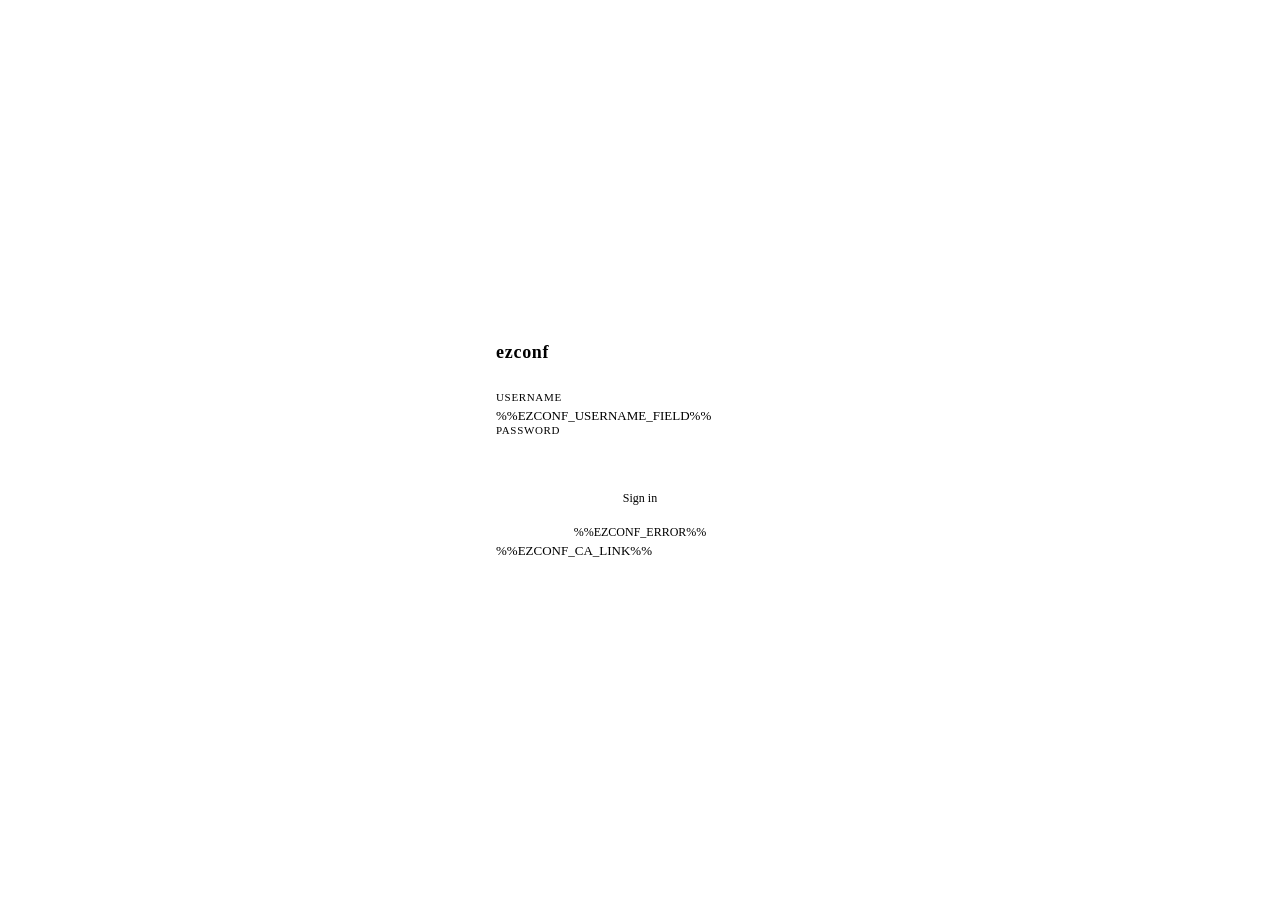
==== webroot/login.html @ d1d31f0c "Tighten the username picker dropdown's gap to 1px Claude-Session: https://claude.ai/code/session_01U" ====
<!DOCTYPE html>
<html lang="en">
<head>
<meta charset="utf-8">
<meta name="viewport" content="width=device-width,initial-scale=1">
<title>ezconf — login</title>
<link rel="stylesheet" href="theme-%%EZCONF_THEME%%.css">
<link rel="stylesheet" href="style.css">
<style>
  body { align-items: center; justify-content: center; overflow: auto; }
  .login-card {
    background: var(--bg2); border: 1px solid var(--border2); border-radius: 10px;
    padding: 40px 36px; width: 100%; max-width: 360px;
  }
  .login-card h1 { font-size: 18px; font-weight: 700; margin-bottom: 28px; color: var(--accent); letter-spacing: .04em; }
  .login-card label { display: block; font-size: 11px; color: var(--text2); text-transform: uppercase; letter-spacing: .06em; margin-bottom: 5px; }
  .login-card input { display: block; margin-bottom: 16px; padding: 7px 10px; }
  /* The username picker (allowed_users) -- deliberately not a native <datalist>, and deliberately
     not opened by focusing or typing in the field either. Both were tried and both collided with
     the browser's own saved-password autofill, which reacts to those same triggers on this same
     field (see _read_login_page()'s own comment in server.py for the full history). This version
     only ever opens on an explicit click of its own arrow button -- an action the browser's
     autofill has no reason to react to at all, so there's nothing left for it to collide with. */
  .login-suggest-wrap { position: relative; }
  .login-suggest-wrap input { padding-right: 30px; }
  .login-suggest-arrow {
    position: absolute; top: 0; right: 2px; height: 100%; width: 26px;
    display: flex; align-items: center; justify-content: center;
    background: transparent; border: none; color: var(--text2); font-size: 10px; cursor: pointer;
  }
  .login-suggest-arrow:hover { color: var(--accent); }
  .login-suggest {
    position: absolute; top: calc(100% + 1px); left: 0; right: 0; z-index: 10;
    background: var(--bg2); border: 1px solid var(--border2); border-radius: 6px;
    max-height: 160px; overflow-y: auto; box-shadow: 0 8px 24px var(--shadow);
  }
  .login-suggest-item { padding: 7px 10px; font-size: 12px; color: var(--text); cursor: pointer; }
  .login-suggest-item:hover { background: var(--bg4); }
  .login-card .btn { width: 100%; justify-content: center; margin-top: 4px; }
  .login-error { color: var(--red); font-size: 12px; margin-top: 14px; min-height: 18px; text-align: center; }
  .login-ca-link { text-align: center; margin-top: 14px; font-size: 11px; }
  .login-ca-link a { color: var(--text2); text-decoration: none; }
  .login-ca-link a:hover { color: var(--accent); }
</style>
</head>
<body>
<div class="login-card">
  <h1>ezconf</h1>
  <form method="post" action="/login">
    <label for="u">Username</label>
    %%EZCONF_USERNAME_FIELD%%
    <label for="p">Password</label>
    <input id="p" name="password" type="password" autocomplete="current-password" autofocus>
    <button type="submit" class="btn primary">Sign in</button>
  </form>
  <div class="login-error">%%EZCONF_ERROR%%</div>
  %%EZCONF_CA_LINK%%
</div>
</body>
</html>
---- webroot/style.css ----
/* Reset: strip the browser's default box-model sizing and spacing from every element. */
* { box-sizing: border-box; margin: 0; padding: 0; }

body {
  background: var(--bg);
  color: var(--text);
  font-family: var(--font);
  font-size: 13px;
  height: 100vh;
  display: flex;
  flex-direction: column;
  overflow: hidden;
}

/* ── Header ── */
.header {
  background: var(--bg2);
  border-bottom: 1px solid var(--border);
  padding: 10px 18px;
  display: flex;
  align-items: center;
  gap: 14px;
  flex-shrink: 0;
}
.header-actions { display: flex; gap: 8px; margin-left: auto; }

.btn {
  background: var(--bg3);
  border: 1px solid var(--border2);
  color: var(--text);
  padding: 5px 12px;
  border-radius: var(--radius);
  cursor: pointer;
  font-family: var(--font);
  font-size: 12px;
  transition: background .15s, border-color .15s;
  display: flex;
  align-items: center;
  gap: 5px;
}
.btn:hover { background: var(--bg4); border-color: var(--border2); }
.btn:disabled { opacity: .45; cursor: default; pointer-events: none; }
.btn.primary { background: var(--btn-primary-bg); border-color: var(--btn-primary-border); color: var(--btn-primary-text); }
.btn.primary:hover { background: var(--btn-primary-hover); }
.btn.active { background: var(--bg4); border-color: var(--border2); color: var(--text); }

/* Both header groups (.btn-group's undo/redo/etc on the left, .header-actions' Import/Export/
   etc on the right) share this .btn class with no explicit height, so their rendered height
   depended on each button's own content — a lone glyph (↩ ↪ ↺ ✕) versus glyph+text ("⬇ Import")
   can have a different intrinsic line-height even at the same font-size, making the two groups
   look mismatched. An explicit height removes that dependency so every header button matches. */
.header .btn { height: 28px; }

.btn-group { display: flex; gap: 0; }
.btn-group .btn { border-radius: 0; }
.btn-group .btn:first-child { border-radius: var(--radius) 0 0 var(--radius); }
.btn-group .btn:last-child { border-radius: 0 var(--radius) var(--radius) 0; }
.btn-group .btn + .btn { border-left: none; }

/* ── Tab bar (multi-file mode) ── */
/* .tab-bar-row carries the bar's own background/border — split out from #tab-bar so the
   Flat-mode/Tree buttons (.tab-bar-actions) can sit in the same visual bar, at its right edge,
   instead of getting a whole separate (near-empty, once the add-input is hidden) bar of their
   own below it — see .topbar below. */
.tab-bar-row {
  background: var(--bg2);
  border-bottom: 1px solid var(--border);
  display: flex;
  align-items: flex-start;
  flex-shrink: 0;
}
.tab-bar {
  flex: 1;
  min-width: 0;
  padding: 8px 18px;
  display: flex;
  flex-direction: column;
  gap: 6px;
}
.tab-bar-actions { display: flex; align-items: center; gap: 8px; padding: 8px 18px 8px 0; flex-shrink: 0; }
.tab-row { display: flex; align-items: center; gap: 6px; overflow-x: auto; }
.tab-folder-group { display: flex; flex-direction: column; gap: 3px; border-radius: var(--radius-sm); }
.tab-folder-label {
  color: var(--text3); font-size: 11px; text-transform: uppercase; letter-spacing: .04em;
  white-space: nowrap;
}
.tab { white-space: nowrap; }
/* Dropping a dragged file tab here moves it into this folder (or to the root) */
.tab-move-target { outline: 2px dashed var(--accent2); background: var(--selected-bg); }
.tab-rename-input, .tab-folder-label-input {
  background: var(--bg); border: 1px solid var(--accent2); color: var(--text);
  border-radius: var(--radius-sm); font-family: var(--font); outline: none;
}
.tab-rename-input { font-size: 12px; padding: 1px 4px; }
.tab-folder-label-input {
  font-size: 11px; text-transform: uppercase; letter-spacing: .04em; padding: 1px 4px;
}
.key-rename-input {
  background: var(--bg); border: 1px solid var(--accent2); color: var(--text);
  border-radius: var(--radius-sm); font: inherit; outline: none; padding: 0 3px;
}

/* ── Layout ── */
.layout { display: flex; flex: 1; overflow: hidden; }

/* ── Sidebar ── */
/* Floats over .editor-area (position: absolute, anchored to .main below) instead of occupying
   its own column at the screen's right edge — .main stays the visible width either way, this
   panel just overlaps its right side rather than shrinking it. */
.sidebar {
  position: absolute;
  top: 0;
  right: 0;
  bottom: 0;
  width: max-content;
  min-width: 140px;
  max-width: 70%;
  background: var(--bg2);
  border-left: 1px solid var(--border);
  box-shadow: -8px 0 24px var(--shadow);
  display: flex;
  flex-direction: column;
  overflow: hidden;
  z-index: 20;
}
.sidebar-header {
  padding: 8px 12px;
  border-bottom: 1px solid var(--border);
  font-size: 10px;
  text-transform: uppercase;
  letter-spacing: 1px;
  color: var(--text3);
}
.tree { overflow-y: auto; flex: 1; padding: 4px 0; }
.tree-row {
  display: flex;
  align-items: center;
  gap: 3px;
  padding: 3px 6px 3px calc(6px + var(--depth, 0) * 8px);
  cursor: pointer;
  border-radius: var(--radius-sm);
  user-select: none;
  transition: background .1s;
}
.tree-row:hover { background: var(--bg3); }
.tree-row.selected { background: var(--selected-bg); }
.tree-toggle {
  width: 16px;
  text-align: center;
  color: var(--text3);
  font-size: 9px;
  flex-shrink: 0;
  transition: transform .15s;
}
.tree-toggle.open { transform: rotate(90deg); }
.tree-label { white-space: nowrap; color: var(--accent); font-size: 12px; padding-right: 12px; }
.tree-leaf .tree-label { color: var(--fg3); font-size: 11px; font-weight: 400; }
.tree-leaf { opacity: 0.8; }
.tree-leaf:hover { opacity: 1; }
.tree-children { margin-left: 8px; }

/* ── Markdown panels ── */
/* Wrapper floats over .editor-area same as .sidebar above (position: absolute, .main as
   positioning context). Width matching one panel — children are position: absolute now
   (cascaded, see .markdown-panel below), so they no longer contribute to the wrapper's own
   intrinsic size the way flex children did. Unlike .sidebar, this wrapper has no "hidden" class
   to remove when empty (it's just left with zero children), so pointer-events: none is what
   stops its 50vw-wide box from blocking right-click/drag on editor rows underneath it when no
   markdown panel is open; .markdown-panel re-enables it so an actually-open panel still works. */
.markdown-panels {
  position: absolute;
  top: 0;
  right: 0;
  bottom: 0;
  width: 50vw;
  z-index: 15;
  pointer-events: none;
}
/* Every panel shares this same base position (right: 0) — openMarkdownFile()/
   _layoutMarkdownPanels() then offset each one leftward via transform, proportional to its
   distance from the front, so older panels peek out from behind newer ones instead of being
   fully hidden underneath. Clicking a panel (_bringMarkdownPanelToFront()) raises it to the
   front of that stack, same as clicking a background window. */
.markdown-panel {
  pointer-events: auto;
  position: absolute;
  top: 0;
  bottom: 0;
  right: 0;
  width: 50vw;
  background: var(--bg);
  border-left: 1px solid var(--border);
  box-shadow: -8px 0 24px var(--shadow);
  display: flex;
  flex-direction: column;
  overflow: hidden;
  /* --from-front (set by _layoutMarkdownPanels()) is just this panel's distance from the top of
     the stack -- the actual px-per-step offset is decided here, not in JS. */
  transform: translateX(calc(var(--from-front, 0) * -40px));
  transition: transform .15s;
}
.markdown-panel-header { display: flex; align-items: center; justify-content: space-between; gap: 8px; }
.markdown-content {
  overflow-y: auto;
  flex: 1;
  padding: 12px 16px;
  word-wrap: break-word;
  font-family: var(--font);
  font-size: 12px;
  line-height: 1.6;
  color: var(--text);
}
.markdown-content h1, .markdown-content h2, .markdown-content h3,
.markdown-content h4, .markdown-content h5, .markdown-content h6 {
  font-weight: 600;
  line-height: 1.3;
  color: var(--text);
  margin: 1.4em 0 .5em;
}
.markdown-content h1:first-child, .markdown-content h2:first-child,
.markdown-content h3:first-child { margin-top: 0; }
.markdown-content h1 { font-size: 1.4em; }
.markdown-content h2 { font-size: 1.2em; }
.markdown-content h3 { font-size: 1.05em; }
.markdown-content h4, .markdown-content h5, .markdown-content h6 { font-size: 1em; color: var(--text2); }
.markdown-content p { margin: 0 0 1em; }
.markdown-content a { color: var(--accent); text-decoration: underline; text-decoration-color: var(--border2); }
.markdown-content a:hover { color: var(--accent2); text-decoration-color: var(--accent2); }
.markdown-content strong { font-weight: 700; }
.markdown-content em { font-style: italic; }
.markdown-content del { color: var(--text3); }
.markdown-content ul, .markdown-content ol { padding-left: 1.4em; margin: 0 0 1em; }
.markdown-content li { margin-bottom: .3em; }
.markdown-content blockquote {
  border-left: 2px solid var(--accent);
  padding: .4em 1em;
  margin: 1em 0;
  background: var(--field-bg);
  color: var(--text2);
}
.markdown-content blockquote p:last-child { margin-bottom: 0; }
.markdown-content code {
  font-family: var(--font);
  font-size: .92em;
  background: var(--field-bg);
  border: 1px solid var(--expr-border);
  border-radius: var(--radius-sm);
  padding: .1em .35em;
  color: var(--purple);
}
.markdown-content pre {
  background: var(--field-bg);
  border: 1px solid var(--expr-border);
  border-radius: var(--radius);
  padding: 10px 12px;
  overflow-x: auto;
  margin: 1em 0;
}
.markdown-content pre code { background: none; border: none; padding: 0; color: var(--text); }
.markdown-content hr { border: none; border-top: 1px solid var(--border); margin: 1.5em 0; }
.markdown-content img { max-width: 100%; border-radius: var(--radius-sm); }

/* ── Main ── */
.main { flex: 1; display: flex; flex-direction: column; overflow: hidden; position: relative; }

/* Floats over .editor-area (position: absolute, .main is its positioning context) in the top
   right corner -- same convention as .sidebar/.markdown-panels below, just anchored to the
   opposite corner. Shown by onRestartDetected() once a real restart is seen; reload only ever
   happens from this element's own onclick, never automatically (see its own comment). */
.reload-notification {
  position: absolute;
  top: 12px;
  right: 12px;
  /* Deliberately higher than every other z-index in the app (context menus, modals, tooltips,
     the drag ghost, ...) -- a restart/update is more important than whatever's on screen, so this
     should never end up hidden behind something else that happens to be open at the time. */
  z-index: 99999;
  background: var(--bg2);
  border: 1px solid var(--accent2);
  border-radius: var(--radius);
  box-shadow: 0 4px 16px var(--shadow);
  padding: 10px 16px;
  font-size: 12px;
  color: var(--text);
  cursor: pointer;
  transition: background .15s;
}
.reload-notification:hover { background: var(--bg3); }

/* Only ever houses the always-hidden add-input/button below — a home for showAddOptionMenu() to
   detach them from and restore them to (right-click "Add option..."/"Add sub option..." is the
   only way to open them now, via the floating panel). display:contents so it generates no box
   of its own — it used to render as a full visual bar with nothing in it but the Flat-mode/Tree
   buttons over on the right (everything else inside it hidden by the rule below), which is why
   those two buttons now live in .tab-bar-actions instead, alongside the tab bar. */
.topbar { display: contents; }
.topbar .autocomplete-wrap, .topbar #add-commit-btn { display: none; }

/* ── Autocomplete ── */
.autocomplete-wrap { position: relative; }
.autocomplete-wrap input {
  background: transparent;
  border: 1px solid transparent;
  color: var(--text);
  padding: 5px 9px;
  border-radius: var(--input-radius);
  font-family: var(--font);
  font-size: 12px;
  outline: none;
}
.autocomplete-wrap input:focus { border-color: var(--accent2); }
.autocomplete-list {
  position: absolute;
  top: calc(100% + 3px);
  left: 0;
  min-width: 100%;
  width: max-content;
  max-width: 520px;
  background: var(--bg2);
  border: 1px solid var(--border2);
  border-radius: var(--radius);
  z-index: 200;
  max-height: 240px;
  overflow-y: auto;
  box-shadow: 0 8px 24px var(--shadow);
}
.autocomplete-item {
  padding: 6px 10px;
  cursor: pointer;
  border-bottom: 1px solid var(--border);
  display: flex;
  flex-direction: column;
  gap: 1px;
}
.autocomplete-item:last-child { border-bottom: none; }
.autocomplete-item:hover, .autocomplete-item.active { background: var(--bg4); }
.autocomplete-item .ac-name { color: var(--accent); font-size: 12px; }
.autocomplete-item .ac-desc { color: var(--text2); font-size: 11px; white-space: nowrap; overflow: hidden; text-overflow: ellipsis; max-width: 480px; }
.autocomplete-item .ac-type { color: var(--purple); font-size: 10px; }
.autocomplete-item .ac-required { background: var(--required-bg); color: var(--required-text); font-size: 10px; font-weight: 600; text-transform: uppercase; letter-spacing: 0.05em; padding: 1px 5px; border-radius: 3px; flex-shrink: 0; align-self: flex-start; }

/* ── Editor area ── */
.editor-area { flex: 1; overflow-y: auto; padding: 10px 12px; scroll-padding-top: 8px; scroll-padding-bottom: 8px; }
.editor-area > .field-row { background: var(--bg2); margin-bottom: 10px; }

/* ── Sections ── */
.section {
  border-radius: var(--radius);
  margin-bottom: 10px;
  background: var(--bg2);
}

.section .section {
  background: transparent;
  border-left: 2px solid var(--border2);
  border-radius: 0 var(--radius-sm) var(--radius-sm) 0;
  margin-bottom: 8px;
  margin-left: 0;
}

.section-header {
  display: flex;
  align-items: center;
  gap: 10px;
  padding: 6px 10px 4px 6px;
  background: transparent;
  border-bottom: 1px solid var(--section-header-border);
  position: relative;
}
.section-key { color: var(--accent); font-size: 12px; font-weight: 600; flex: 1; display: flex; flex-direction: row; align-items: center; gap: 4px; }
.section-key-inner { display: flex; flex-direction: column; align-items: flex-start; }
.section-key-text { position: relative; }
.section-key-sub { display: flex; align-items: center; gap: 4px; }
.section-type { display: none; }


.section-body {
  padding: 6px 0 6px 8px;
  display: flex;
  flex-direction: column;
  gap: 4px;
  background: transparent;
}

/* ── Tooltip ── */
.tooltip {
  display: none;
  position: absolute;
  left: 0; top: calc(100% + 4px);
  background: var(--bg2);
  border: 1px solid var(--border2);
  border-radius: var(--radius);
  padding: 7px 10px;
  font-size: 11px;
  color: var(--text2);
  line-height: 1.6;
  width: max-content;
  min-width: 260px;
  max-width: 520px;
  /* Must be above sections, autocomplete lists, etc. */
  z-index: 1000;
  pointer-events: auto;
  white-space: pre-wrap;
  word-break: break-word;
  box-shadow: 0 4px 16px var(--shadow);
  max-height: 260px;
  overflow-y: auto;
}
/* Add-option autocomplete's info popup: position:fixed (set inline, computed from
   #add-ac-list's bounding rect — see _showAcTooltip) rather than the anchor-relative absolute
   positioning above, and above .floating-add-container (z-index 2000) since that's usually
   where #add-ac-list lives while this is shown. */
.ac-tooltip { z-index: 2100; }
/* Button tooltips (_showHoverTooltip) are one plain-text line, not the rich description/default/
   example HTML .tooltip's default sizing was built for — the 260px min-width above would pad
   most of them with a lot of empty space. Wrapping (white-space/word-break/max-width) stays
   inherited from .tooltip, for the rare long command that needs it. */
.hover-tooltip { min-width: 0; padding: 5px 8px; z-index: 1100; }
/* Tooltip visibility: .tt-anchor wraps just the rendered title text so the hover target is the
   text itself, not the whole reserved-width key column (which is wider than short titles). It's
   JS-driven (_wireTooltipAnchor toggles .tt-visible) rather than plain :hover because .tt-anchor
   sits inside .key-label's overflow:hidden (needed for ellipsis truncation of long names), which
   would otherwise clip a :hover-shown absolutely-positioned child too. */
.tooltip.tt-visible { display: block; }
.tt-anchor { position: relative; }
.field-key-text { position: relative; cursor: default; display: block; width: 100%; }
.key-label { display: block; overflow: hidden; text-overflow: ellipsis; white-space: nowrap; max-width: 100%; }

/* Tooltip content structure */
.tt-required { display: inline-block; background: var(--required-bg); color: var(--required-text); font-size: 10px; font-weight: 600; text-transform: uppercase; letter-spacing: 0.05em; padding: 1px 5px; border-radius: 3px; margin-bottom: 5px; }
.tt-desc { color: var(--text2); margin-bottom: 4px; }
.tt-desc p { margin: 0 0 4px; }
.tt-desc p:last-child { margin-bottom: 0; }
.tt-desc ul.tt-list { margin: 2px 0 4px 14px; padding: 0; }
.tt-desc ul.tt-list li { margin-bottom: 1px; }
.tt-inline { background: var(--bg4); border-radius: 3px; padding: 0 3px; font-family: var(--font); font-size: 10px; color: var(--accent); }
.tt-block { background: var(--bg4); border-radius: var(--radius-sm); padding: 5px 8px; margin: 4px 0; font-size: 10px; white-space: pre; overflow-x: auto; color: var(--green); }
.tt-meta {
  display: flex; flex-direction: column; gap: 4px;
  margin-top: 4px; padding-top: 4px;
  border-top: 1px solid var(--border2);
}
/* One label+value pair (default/example/type) — its own row, so a long or multi-line value
   (e.g. a multi-line Nix example string) never runs into the next label on the same line. */
.tt-meta-row { display: flex; flex-wrap: wrap; align-items: baseline; gap: 2px 8px; }
.tt-label {
  color: var(--text3); font-size: 10px;
  text-transform: uppercase; letter-spacing: 0.5px;
  margin-right: 3px;
}
.tt-val { color: var(--green); font-size: 11px; }
.tt-type { border-top: none; padding-top: 0; margin-top: 2px; }

/* ── Field rows ── */
.field-row {
  display: flex;
  align-items: stretch;
  gap: 10px;
  padding: 8px 10px 8px 8px;
  border-radius: var(--radius);
  background: var(--field-bg);
  position: relative;
}
/* field-key is the positioning context for its tooltip */
.field-key {
  color: var(--text2); min-width: 140px;
  font-size: 12px; word-break: break-all; flex-shrink: 0;
  position: relative; display: flex; flex-direction: row; align-items: flex-start; gap: 4px; padding-top: 2px;
}
.field-key-inner { display: flex; flex-direction: column; align-items: flex-start; flex: 1; min-width: 0; }
.field-value { flex: 1; min-width: 0; display: flex; flex-direction: column; justify-content: center; gap: 4px; align-self: stretch; }

/* ── Flat mode ── */
.editor-area.flat-mode { }
.flat-group { margin-bottom: 10px; background: var(--bg2); border-radius: var(--radius); padding: 4px 8px 6px; }
.flat-sublevel { margin: 0; }
.flat-group-header .drag-handle,
.flat-sublevel-header .drag-handle { opacity: 0; }
.flat-group-header:hover .drag-handle,
.flat-sublevel-header:hover .drag-handle { opacity: 1; }
/* Top-level group header — same style as before */
.flat-group-header { display: flex; align-items: center; padding: 4px 0 0 4px; position: relative; }
.flat-group-header > .drag-handle { order: 100; }
.flat-group-label { color: var(--accent); font-size: 13px; font-weight: 600; flex: 1; cursor: pointer; }
/* Sub-level headers — same style as old flat-subgroup-label, with indentation per depth */
.flat-sublevel { margin: 0; }
.flat-sublevel + .flat-sublevel { margin-top: 4px; }
.flat-sublevel-header { display: flex; align-items: center; padding: 1px 0; padding-left: calc(var(--depth, 0) * 10px + 4px); position: relative; }
.flat-sublevel-header > .drag-handle { order: 100; }
.flat-sublevel-label { flex: 1; font-size: 11px; font-weight: 600; color: var(--text2); opacity: 0.7; cursor: pointer; }
/* Deeper levels get progressively dimmer */
.flat-sublevel-header:not([data-depth="0"]) .flat-sublevel-label { font-size: 10px; opacity: calc(0.7 - var(--depth) * 0.1); }
/* Buttons on the right — shown on hover */
.flat-sublevel-actions { display: flex; gap: 2px; opacity: 0; transition: opacity .15s; margin-left: auto; }
.flat-sublevel-header:hover .flat-sublevel-actions,
.flat-group-header:hover .flat-sublevel-actions { opacity: 1; }
.flat-mode .field-row { border-radius: 0; }
.flat-mode .field-key {
  flex: 0 1 var(--flat-key-width, 50%);
  min-width: 80px;
}
.flat-mode .field-key-text { align-self: flex-start; overflow: visible; }
.flat-mode .field-value { flex: 1; min-width: 0; }
.flat-col-handle {
  flex-shrink: 0;
  width: 5px;
  cursor: col-resize;
  background: transparent;
  border-radius: 2px;
  transition: background .15s;
  margin: 0 1px;
  align-self: stretch;
}
.field-row:hover .flat-col-handle { background: var(--bg4); }

.icon-btn {
  background: none; border: none; cursor: pointer; color: var(--text3);
  padding: 3px; border-radius: var(--radius-sm); font-size: 12px; line-height: 1;
  transition: color .15s;
}
.icon-btn.del:hover { color: var(--red); }
/* { } convert-to-expr button (flat-mode headers only; the tree view moved this into the
   right-click context menu, see showContextMenu()) */
.icon-btn.expr-wrap-btn { color: var(--purple); opacity: 0.6; }
.icon-btn.expr-wrap-btn:hover { color: var(--purple); opacity: 1; }

.is-disabled { opacity: 0.45; }
.is-disabled input, .is-disabled textarea, .is-disabled .toggle,
.is-disabled .custom-select-wrap, .is-disabled .pkg-items,
.is-disabled .autocomplete-wrap { pointer-events: none; }
.is-disabled .icon-btn { opacity: 0 !important; pointer-events: none; }
.is-disabled.section > .section-header { cursor: default; }
.is-disabled > .field-key .key-label,
.is-disabled > .section-header .section-key-text { text-decoration: line-through; }
/* Disabled files/folders (tab bar) — see _isFileDisabled()/_isDisabledFolderSegment() */
.tab.is-disabled span, .tab-folder-label.is-disabled { text-decoration: line-through; }
/* The active file itself being disabled (not just its tab) — purely visual, unlike .is-disabled
   above: a disabled file stays fully editable/saveable, so no pointer-events/strikethrough here. */
.editor-area.file-disabled { opacity: 0.45; }

/* ── Inputs ── */
input[type=text], input[type=number], input[type=password], textarea {
  background: transparent;
  border: 1px solid var(--input-border);
  color: var(--text);
  padding: 3px 6px;
  border-radius: var(--input-radius);
  font-family: var(--font);
  font-size: 12px;
  outline: none;
  width: 100%;
}
input:focus, textarea:focus { border-color: var(--accent2); }
textarea { resize: vertical; min-height: unset; line-height: 1.5; }

/* ── Toggle ── */
.toggle-wrap { display: flex; align-items: center; gap: 8px; }
.toggle {
  width: 32px; height: 17px;
  background: var(--bg4); border: 1px solid var(--input-border);
  border-radius: var(--input-radius); cursor: pointer; position: relative; transition: background .2s; flex-shrink: 0;
}
.toggle.on { background: var(--toggle-on-bg); border-color: var(--accent2); }
.toggle::after {
  content: ''; position: absolute;
  width: 11px; height: 11px; background: var(--text3);
  border-radius: 50%; top: 2px; left: 2px;
  transition: transform .2s, background .2s;
}
.toggle.on::after { transform: translateX(15px); background: var(--accent); }
.toggle-label { color: var(--text2); font-size: 12px; }

/* ── Array ── */
.array-item { display: flex; align-items: center; gap: 4px; }
.array-item input, .array-item textarea { flex: 1; min-width: 0; }

/* Object items inside arrays */
.array-obj-item {
  border: 1px solid var(--border); border-radius: var(--radius);
  padding: 4px 12px;
}
.array-obj-fields { flex: 1; display: flex; flex-direction: column; gap: 4px; }

/* Package items: side-by-side chips */
.pkg-items { display: flex; flex-wrap: wrap; gap: 4px; }
.pkg-items .array-item {
  background: transparent; border: 1px solid var(--btn-active-border);
  border-radius: var(--radius); padding: 2px 4px 2px 8px;
  gap: 4px;
}
.pkg-items .array-item .pkg-label {
  color: var(--green); font-size: 12px; white-space: nowrap; position: relative;
}
.pkg-items .array-item .pkg-label:hover > .tooltip { display: block; }
.expr-value { color: var(--purple) !important; }

/* ── Status bar ── */
.statusbar {
  background: var(--statusbar-bg); border-top: 1px solid var(--border);
  padding: 3px 14px; font-size: 11px; color: var(--text3);
  display: flex; gap: 16px; align-items: center; flex-shrink: 0;
}
.status-dot { width: 6px; height: 6px; border-radius: 50%; background: var(--green2); display: inline-block; margin-right: 4px; transition: background .2s; }
.status-dot.dirty { background: var(--dirty-color); }
.statusbar-right { display: flex; align-items: center; gap: 10px; margin-left: auto; }
.status-version { color: var(--text3); white-space: nowrap; cursor: default; }
.theme-switcher { display: flex; gap: 5px; align-items: center; }
.theme-swatch { width: 12px; height: 12px; border-radius: 50%; cursor: pointer; border: 2px solid transparent; padding: 0; flex-shrink: 0; transition: outline .15s; }
.theme-swatch.active { outline: 2px solid var(--accent); outline-offset: 1px; }
.theme-swatch-nixos { background: #060e1a; border-color: #2a3a54; }
.theme-swatch-dark  { background: #000000; border-color: #444444; }
.theme-swatch-light { background: #ffffff; border-color: #bbbbbb; }

/* ── Modal ── */
.modal-overlay {
  position: fixed; inset: 0; background: var(--overlay);
  display: flex; align-items: center; justify-content: center; z-index: 300;
}
.modal {
  background: var(--bg2); border: 1px solid var(--border2); border-radius: var(--radius);
  padding: 20px; width: 820px; max-width: 95vw; display: flex; flex-direction: column; gap: 12px;
}
.modal h2 { color: var(--text); font-size: 14px; font-weight: 600; }
.modal-title-row { display: flex; align-items: center; justify-content: space-between; }
.modal-title-row h2 { margin: 0; }
.modal textarea { height: 300px; }
.modal-actions { display: flex; gap: 8px; justify-content: flex-end; }
.import-target-row { display: flex; align-items: center; gap: 8px; }
.import-target-row label { font-size: 11px; color: var(--text3); text-transform: uppercase; letter-spacing: .04em; white-space: nowrap; }
.import-target-row input {
  flex: 1; background: var(--bg); border: 1px solid var(--input-border); color: var(--text);
  padding: 5px 9px; border-radius: var(--input-radius); font-family: var(--font); font-size: 12px; outline: none;
}
.import-target-row input:focus { border-color: var(--accent2); }
.import-hint { margin: 0 0 10px; font-size: 12px; color: var(--text3); line-height: 1.5; }
.import-hint code { font-family: var(--font); color: var(--text2); }
.import-error { background: var(--error-bg); border: 1px solid var(--required-bg); color: var(--required-text); border-radius: var(--radius-sm); padding: 8px 12px; font-size: 12px; font-family: var(--font); white-space: pre-wrap; word-break: break-all; }
.import-error.import-valid { background: #1a2e1a; border-color: #2d5a2d; color: var(--green); }
.mkoptions-output { background: var(--bg); border: 1px solid var(--border); border-radius: var(--radius-sm); padding: 10px 12px; font-family: var(--font); font-size: 12px; color: var(--text2); white-space: pre-wrap; word-break: break-word; max-height: 400px; overflow-y: auto; margin: 0; }
.import-examples { display: flex; gap: 8px; align-items: flex-start; }
.import-example-label { color: var(--text3); font-size: 10px; text-transform: uppercase; letter-spacing: .06em; padding-top: 6px; flex-shrink: 0; }
.import-example-code { flex: 1; background: var(--bg); border: 1px solid var(--border); border-radius: var(--radius-sm); padding: 6px 9px; font-family: var(--font); font-size: 10px; color: var(--text2); line-height: 1.5; white-space: pre; overflow-x: auto; margin: 0; cursor: pointer; transition: border-color .15s, background .15s; }
.import-example-code:hover { border-color: var(--accent); background: var(--bg2); }

.hidden { display: none !important; }
/* Native file pickers, triggered programmatically via .click() -- never shown to the user. */
#import-file-input, #system-import-input { display: none; }

/* ── Drag handle ── */
.drag-handle {
  color: var(--text3); cursor: grab; font-size: 13px; padding: 0 2px;
  opacity: 0; transition: opacity .15s; user-select: none; flex-shrink: 0;
}
.drag-handle:active { cursor: grabbing; }
/* Drop target highlight */
.drag-over { outline: 1px solid var(--accent2); background: var(--selected-bg) !important; }
/* Dragging a section/field over a file tab to move it there */
.tab-drop-target { outline: 2px solid var(--accent2); background: var(--selected-bg) !important; }

/* Shown over the whole window while dragging OS files/folders/a zip in, to import — see
   initImportDrop(). pointer-events: none so it never blocks hit-testing for the drag events
   themselves (bubbling to window is unaffected either way). */
.file-drop-overlay {
  position: fixed; inset: 0; background: var(--overlay); z-index: 5000;
  display: flex; align-items: center; justify-content: center; pointer-events: none;
}
.file-drop-overlay-box {
  border: 2px dashed var(--accent2); border-radius: var(--radius);
  background: var(--bg2); color: var(--text);
  padding: 32px 48px; font-size: 14px; font-weight: 600; text-align: center;
}

/* ── Force-type bar ── */
.force-type-bar {
  background: var(--bg3); border-bottom: 1px solid var(--border);
  padding: 6px 14px; display: flex; align-items: center; gap: 6px; flex-shrink: 0;
}

/* ── Floating "Add option" panel (the topbar add-input/Add-button/force-type-bar,
   temporarily relocated to the target object's top-left by showAddOptionMenu()) ── */
.floating-add-container { position: fixed; z-index: 2000; display: flex; flex-direction: column; gap: 6px; }
/* Row width matches .autocomplete-list's own max-width below, so the input+button row and the
   suggestion dropdown line up as one unified block instead of the row looking narrower than the
   list underneath it. The input takes whatever's left after the Add button's own natural width
   (flex: 1) -- both share an explicit height instead, so they read as one seamless unit rather
   than two controls of slightly different sizes sitting side by side. */
.floating-add-row { display: flex; align-items: center; width: 520px; }
.autocomplete-wrap.floating-add { flex: 1; min-width: 0; }
.floating-add-row #add-commit-btn { height: 30px; box-sizing: border-box; }
/* The input/button row: rounded on every outer corner (top-left/bottom-left of the input,
   top-right/bottom-right of the button) -- only the corner where they touch each other stays
   square, so they read as one control instead of two separately-rounded ones sitting side by
   side. The dropdown below sits in its own gap (see .autocomplete-list below) and gets all four
   corners rounded too. */
.autocomplete-wrap.floating-add input {
  width: 100%; height: 30px; box-sizing: border-box; background: var(--select-option-bg); border: 1px solid var(--border2);
  border-radius: var(--radius) 0 0 var(--radius); box-shadow: 0 4px 16px var(--shadow); padding: 6px 10px;
}
.floating-add-row #add-commit-btn { border-radius: 0 var(--radius) var(--radius) 0; }
/* A 2px gap below the input row above it (much smaller than the gap .autocomplete-list normally
   leaves for its other, non-floating uses elsewhere in the editor) and exactly as wide as that
   row, so its rounded bottom corners land exactly under the row's own outer edges. All four
   corners are rounded -- the gap means it no longer sits flush against the row above it. */
.autocomplete-wrap.floating-add .autocomplete-list {
  top: calc(100% + 2px); width: 520px; border-radius: var(--radius);
}
.floating-add-container .force-type-bar {
  border: 1px solid var(--border2); border-radius: var(--radius);
  box-shadow: 0 4px 16px var(--shadow); flex-wrap: wrap;
}
.force-type-label { color: var(--text3); font-size: 11px; margin-right: 4px; }
.type-btn {
  background: var(--bg4); border: 1px solid var(--border2); color: var(--text2);
  padding: 3px 9px; border-radius: var(--radius); cursor: pointer;
  font-family: var(--font); font-size: 11px;
  transition: background .15s, color .15s;
}
.type-btn:hover { background: var(--selected-bg); color: var(--accent); border-color: var(--accent2); }
.type-btn.cancel { color: var(--text3); }
.type-btn.cancel:hover { color: var(--red); border-color: var(--red); background: var(--bg4); }

/* ── Search panel (toggleSearchPanel()) -- a floating input+dropdown anchored under
   #search-toggle-btn, same positioning idea as .floating-add-container above but its own simpler
   rule set: nothing here gets detached/reattached from elsewhere in the page, it's a self-
   contained pair of elements created fresh on open and discarded on close. */
.search-panel-container { position: fixed; z-index: 2000; }
.search-panel-wrap { width: 380px; }
.search-panel-wrap input {
  width: 100%; box-sizing: border-box; height: 30px;
  background: var(--select-option-bg); border: 1px solid var(--border2);
  border-radius: var(--radius); box-shadow: 0 4px 16px var(--shadow);
  padding: 6px 10px; font-family: var(--font); font-size: 12px; color: var(--text); outline: none;
}
.search-panel-wrap input:focus { border-color: var(--accent2); }
.search-results-list { top: calc(100% + 2px); width: 380px; border-radius: var(--radius); }
/* The "No matches" / "N+ matches, refine" rows aren't results -- no hover highlight, no pointer. */
.search-info-row { color: var(--text2); cursor: default; }
.search-info-row:hover { background: transparent; }

/* ── Expr field (object rendered as _expr) ── */
.expr-field-wrap {
  display: flex; align-items: flex-start; gap: 6px; width: 100%;
}
.expr-input {
  flex: 1;
  min-height: unset;
  font-family: var(--font);
  font-size: 12px;
  color: var(--green);
  background: transparent;
  border-color: var(--expr-border);
  resize: vertical;
  white-space: nowrap;
  overflow-x: auto;
}
.expr-input:focus { border-color: var(--green); }


/* ── Custom select ── */
.custom-select-wrap { position: relative; display: inline-block; width: 100%; }
.custom-select-btn {
  background: transparent; border: 1px solid var(--input-border); color: var(--text);
  padding: 3px 22px 3px 6px; border-radius: var(--input-radius); font-family: var(--font);
  font-size: 12px; cursor: pointer; width: 100%; user-select: none; white-space: nowrap;
  overflow: hidden; text-overflow: ellipsis;
}
.custom-select-btn::after { content: '▾'; position: absolute; right: 7px; top: 50%; transform: translateY(-50%); color: var(--text3); pointer-events: none; font-size: 10px; }
.custom-select-btn:focus { outline: none; border-color: var(--accent2); }
.custom-select-dropdown {
  position: absolute; z-index: 200; top: calc(100% + 3px); left: 0; min-width: 100%;
  background: var(--select-option-bg); border: 1px solid var(--border2);
  border-radius: var(--radius); box-shadow: 0 4px 16px var(--shadow);
  max-height: 260px; display: flex; flex-direction: column;
}
.custom-select-search {
  border: none; border-bottom: 1px solid var(--border2); border-radius: var(--radius) var(--radius) 0 0;
  padding: 5px 8px; width: 100%; flex-shrink: 0;
}
.custom-select-list { overflow-y: auto; flex: 1; }
.custom-select-option {
  padding: 5px 10px; font-family: var(--font); font-size: 12px;
  color: var(--select-option-color); cursor: pointer; white-space: nowrap;
}
.custom-select-option:hover { background: var(--select-option-hover); }
.custom-select-option.selected { color: var(--accent); }

/* ── Right-click context menu (section/field/array-field actions) ── */
.context-menu {
  position: fixed;
  z-index: 1000;
  background: var(--select-option-bg);
  border: 1px solid var(--border2);
  border-radius: var(--radius);
  min-width: 170px;
  /* A long menu (e.g. many backups) previously had no cap and could grow taller than the
     viewport, so hovering it and scrolling just scrolled the page underneath instead — this
     caps its height and scrolls internally, and overscroll-behavior stops that internal scroll
     from "spilling over" into the page once you hit the top/bottom. */
  max-height: calc(100vh - 20px);
  overflow-y: auto;
  overscroll-behavior: contain;
}
/* height + flex/align-items pins this to the same 26px as .term-run-btn (see its own comment) --
   without it, this row's height came from padding plus the button's default line-height, which
   isn't guaranteed to match .term-run-btn's own line-height pixel-for-pixel across browsers, so
   a button-triggered dropdown could end up a few pixels off from the button it opened from. */
.context-menu-item {
  display: flex;
  align-items: center;
  width: 100%;
  height: 26px;
  text-align: left;
  background: none;
  border: none;
  color: var(--select-option-color);
  padding: 0 10px;
  border-radius: var(--radius-sm);
  cursor: pointer;
  font-family: var(--font);
  font-size: 12px;
}
.context-menu-item:hover { background: var(--select-option-hover); }
.context-menu-item:disabled { opacity: 0.4; cursor: default; pointer-events: none; }
.context-menu-item.danger:hover { background: var(--red); color: #fff; }
.context-menu-item.has-submenu { justify-content: space-between; gap: 8px; }
.context-menu-item.has-submenu::after { content: '▶'; font-size: 8px; opacity: 0.6; }
.context-menu-sep { height: 1px; background: var(--border2); margin: 4px 2px; }

/* ── Wildcard autocomplete hint ── */
.autocomplete-item.ac-wildcard-hint {
  background: var(--wildcard-bg);
  border-bottom: 1px solid var(--border2);
}
.autocomplete-item.ac-wildcard-hint:hover { background: var(--wildcard-hover); }

/* ── Editor placeholder / error states ── */
.editor-placeholder { color: var(--text3); padding: 30px; text-align: center; }
.editor-error { color: var(--red); padding: 30px; text-align: center; }
.editor-error-hint { color: var(--text3); font-size: 11px; margin-top: 8px; display: block; }
.editor-error-code { background: var(--bg4); padding: 2px 6px; border-radius: var(--radius-sm); }
.editor-empty-state { color: var(--text3); padding: 40px 30px; text-align: center; line-height: 1.6; }

/* ── Status bar IDs ── */
#status-path { color: var(--text2); cursor: pointer; }
#status-info { margin-left: auto; }
#status-info[data-type=ok]  { color: var(--green); }
#status-info[data-type=err] { color: var(--red); }

/* ── Drag ghost ── */
.drag-ghost {
  position: fixed; pointer-events: none; z-index: 9999;
  opacity: 0.8; border-radius: var(--radius); background: var(--bg3);
  box-shadow: 0 4px 20px var(--overlay);
}
.is-dragging { opacity: 0.3; }

/* ── Nullable string field ── */
.nullable-string-wrap { display: flex; align-items: center; gap: 4px; min-width: 0; }
.nullable-string-wrap input { width: 100%; }

/* ── Null value display ── */
.null-value { color: var(--text3); font-style: italic; padding-top: 4px; display: block; }

/* ── Invalid input state ── */
.input-error { border-color: var(--red) !important; }

/* ── Package array autocomplete wrap ── */

/* ── Wildcard autocomplete spans ── */
.ac-wildcard-prefix { color: var(--text2); }
.ac-wildcard-name { color: var(--purple); font-style: italic; }
.ac-wildcard-desc { color: var(--purple); opacity: 0.8; }
.ac-existing-path { color: var(--purple); }

:::-webkit-scrollbar { width: 3px; height: 3px; }
::-webkit-scrollbar-track { background: transparent; }
::-webkit-scrollbar-thumb { background: var(--scrollbar); border-radius: 3px; }
::-webkit-scrollbar-thumb:hover { background: var(--scrollbar-hover); }

/* Standard scrollbar styling (Firefox, Chrome 121+, Brave on Linux) */
* { scrollbar-width: thin; scrollbar-color: var(--scrollbar) transparent; }

/* ── Add flash animation ── */
@keyframes flash-added {
  0%   { box-shadow: 0 0 0 0px var(--accent2); }
  15%  { box-shadow: 0 0 0 3px var(--accent2); }
  60%  { box-shadow: 0 0 0 2px var(--accent2); }
  100% { box-shadow: 0 0 0 0px transparent;    }
}
.flash-added {
  animation: flash-added 1s ease-out;
  position: relative;
  z-index: 1;
}

/* ── Terminal Panel ── */
.terminal-panel {
  background: var(--bg2);
  border-top: 1px solid var(--border2);
  flex-shrink: 0;
  display: flex;
  flex-direction: column;
  height: 25vh;
  transition: height .18s ease;
  position: relative; /* anchor for .terminal-header-group, pinned to the bottom edge below */
}
.terminal-panel.collapsed { height: 33px !important; }
/* The install-mode row is a second 33px .terminal-header — collapsed height needs to fit both
   when it's visible. More specific than the plain .collapsed rule above (same !important), so
   this wins whenever both classes are present. */
.terminal-panel.collapsed.install-mode { height: 66px !important; }
/* The whole ordinary row disabled at once during install mode, rather than each button
   individually — a title attribute (set alongside this class, see the init IIFE) gives the
   native hover tooltip explaining why. pointer-events: none goes on the buttons, not the
   container itself — putting it on the container would block the hover that triggers its own
   title tooltip too, not just clicks. */
#terminal-cmd-btns.install-mode-disabled { opacity: .45; }
#terminal-cmd-btns.install-mode-disabled .term-run-btn { pointer-events: none; }

/* position: absolute rather than a plain flex child — pinning it to the panel's bottom edge
   directly means it stays there through the collapse/expand height transition and the moment
   .terminal-body gets display:none'd, instead of snapping up to fill the vacated space the way a
   normal flex child sharing the row with a flex:1 sibling would the instant that sibling
   disappears from the layout. */
.terminal-header-group {
  position: absolute;
  left: 0;
  right: 0;
  bottom: 0;
  display: flex;
  flex-direction: column;
}
.terminal-header {
  display: flex;
  align-items: center;
  gap: 8px;
  padding: 0 12px;
  height: 33px;
  flex-shrink: 0;
  border-top: 1px solid var(--border);
}
.terminal-panel.collapsed .terminal-header { border-top: none; }

.terminal-cmd-btns {
  display: flex;
  gap: 5px;
  flex: 1;
  overflow: hidden;
  align-items: center;
  justify-content: flex-start;
}
/* Explicit height for the same reason .header .btn has one above: a text-only button's
   intrinsic line-height at a fixed font-size isn't guaranteed to compute identically across
   browsers, so relying on padding alone to match another element's height (here,
   .context-menu-item, so a button's own dropdown lines up with the button that opened it) can
   drift by a few pixels depending on the browser's font metrics. */
.term-run-btn { white-space: nowrap; height: 26px; }
/* The size/hide icons (quarter/half/full/toggle) used to be a smaller .btn-sm variant, which
   visibly mismatched .term-run-btn (the command buttons sharing the same .terminal-header bar)
   in both height and padding/font-size. Switched to plain .btn instead of trying to keep a
   second, smaller variant in sync with the first -- .btn-sm is now unused and removed. */
.terminal-header-actions { display: flex; gap: 6px; margin-left: auto; }

.terminal-body {
  flex: 1;
  overflow: hidden;
  display: flex;
  flex-direction: column;
  position: relative;
  /* Room for .terminal-header-group, which no longer takes up flex space of its own now that
     it's position: absolute — without this, its bottom row would sit on top of #term-output. */
  padding-bottom: 33px;
}
.terminal-panel.install-mode .terminal-body { padding-bottom: 66px; }
.terminal-panel.collapsed .terminal-body { display: none; }

#term-output {
  flex: 1;
  overflow: hidden;
  position: relative;
  background: var(--term-bg);
  padding: var(--term-padding);
}
#term-output .terminal.xterm {
  padding: 0;
}

/* Shown/hidden by connectTerminalWs() while the WebSocket itself has no connection -- a fixed
   overlay rather than writing into the terminal's own scrolling buffer, since repeatedly writing
   there on every failed reconnect attempt pushed each prior message out of view almost
   immediately on a short panel, reading as constant flicker rather than one steady status. A
   sibling of #term-output (anchored to .terminal-body instead), not a child of it -- xterm.js's
   own Terminal.open() may clear that container's contents when it initializes. */
.term-status-banner {
  position: absolute;
  top: 50%;
  left: 50%;
  transform: translate(-50%, -50%);
  display: flex;
  flex-direction: column;
  align-items: center;
  gap: 10px;
  color: var(--term-fg);
  font-family: var(--font);
  font-size: 12px;
  z-index: 5;
  background: var(--term-bg);
  border: 1px solid var(--border2);
  border-radius: var(--radius);
  padding: 14px 20px;
}
.nixos-spinner { width: 28px; height: 28px; flex-shrink: 0; }
.nixos-spinner.spin { animation: nixos-spin 1.4s linear infinite; }
.btn .nixos-spinner { width: 13px; height: 13px; }
@keyframes nixos-spin { to { transform: rotate(360deg); } }
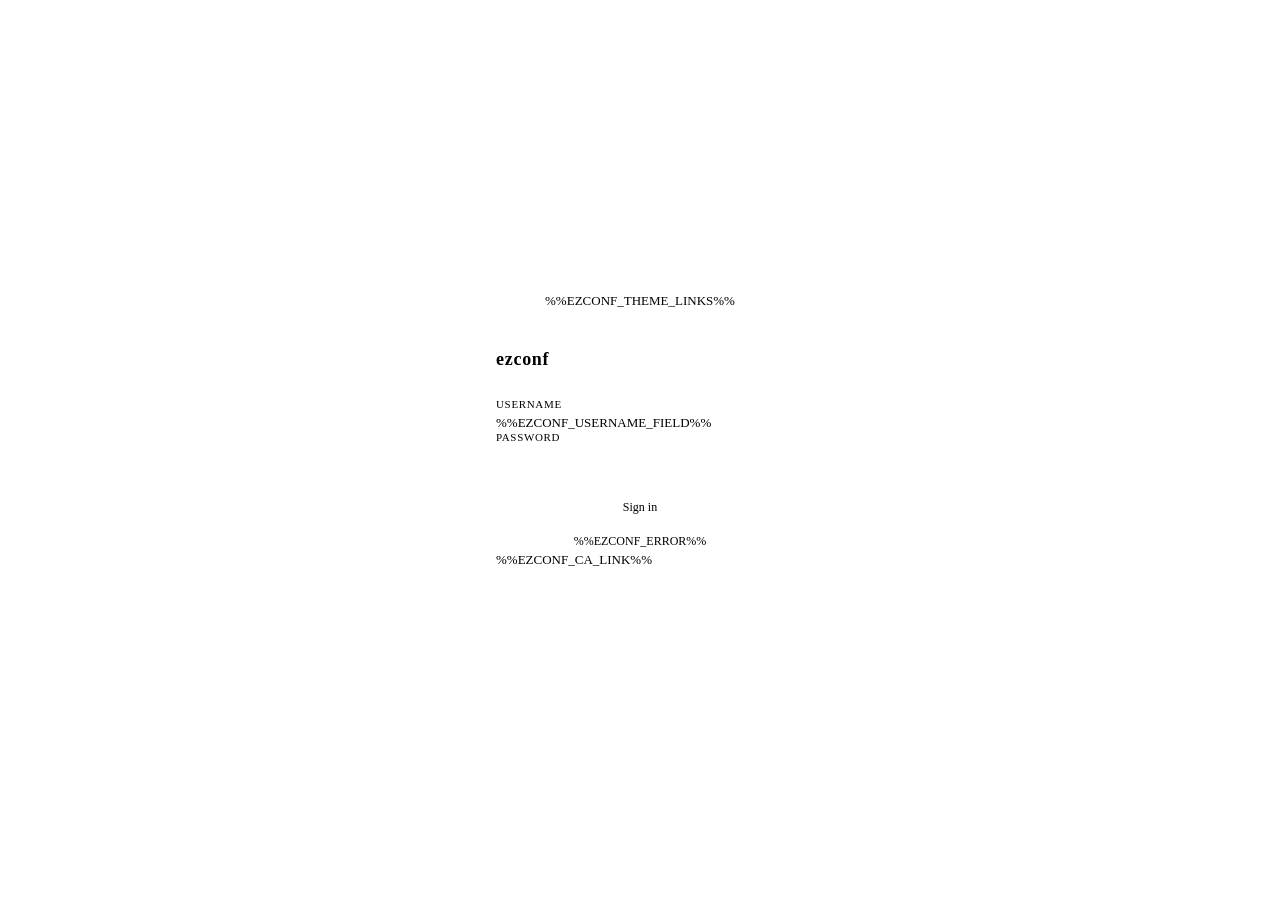
==== commit c8ea6ce2: "nix-darwin support (darwinModules.default, launchd services, darwinConfigurations and Homebrew names" ====
--- a/webroot/login.html
+++ b/webroot/login.html
@@ -4,17 +4,47 @@
 <meta charset="utf-8">
 <meta name="viewport" content="width=device-width,initial-scale=1">
 <title>ezconf — login</title>
-<link rel="stylesheet" href="theme-%%EZCONF_THEME%%.css">
+<!-- favicon.svg/manifest.json are written into WEBROOT at build time -- see index.html's own
+     comment on this. manifest.json is linked here too, not just index.html: a user who tries
+     "Install page as app" while still on the login page (before authenticating) hits the exact
+     same missing-manifest letter-monogram fallback manifest.json was added to fix in the first
+     place if this page doesn't also link it -- and since both pages share the same origin/root,
+     the resulting installed shortcut ends up at the same site either way. -->
+<link rel="icon" type="image/svg+xml" href="favicon.svg">
+<link rel="manifest" href="manifest.json">
+%%EZCONF_THEME_LINKS%%
 <link rel="stylesheet" href="style.css">
 <style>
-  body { align-items: center; justify-content: center; overflow: auto; }
+  /* Dressed like the editor itself: the page is the editor's page, the card is a top-level
+     section's card (same fill, hairline and soft shadow -- .section.nest-top in style.css), and
+     the two fields are filled like an option's value cell, with no outline of their own. */
+  body { align-items: center; justify-content: center; overflow: auto; background: var(--editor-bg); }
   .login-card {
-    background: var(--bg2); border: 1px solid var(--border2); border-radius: 10px;
+    background: var(--card-bg); border-radius: var(--radius);
+    box-shadow: 0 0 0 1px var(--panel-hairline), 0 0 var(--panel-shadow-size) var(--panel-shadow);
     padding: 40px 36px; width: 100%; max-width: 360px;
   }
-  .login-card h1 { font-size: 18px; font-weight: 700; margin-bottom: 28px; color: var(--accent); letter-spacing: .04em; }
+  .login-card h1 { font-size: 18px; font-weight: 700; margin-bottom: 28px; color: var(--section-title-color); letter-spacing: .04em; }
   .login-card label { display: block; font-size: 11px; color: var(--text2); text-transform: uppercase; letter-spacing: .06em; margin-bottom: 5px; }
-  .login-card input { display: block; margin-bottom: 16px; padding: 7px 10px; }
+  .login-card input {
+    display: block; margin-bottom: 16px; padding: 8px 11px;
+    background: var(--value-bg); border: 0; border-radius: var(--radius);
+  }
+  /* A field the browser has filled in from a saved login gets the browser's own pale fill, set
+     in a way a page's background can't override. An inset shadow painted over it can, and the
+     text colour needs restating the same way. (Firefox tints with a filter instead.) The shadow
+     only covers the inside of a border, which is why these fields have none at all: a
+     transparent one left a 1px ring of the browser's fill showing around an autofilled field. */
+  .login-card input:-webkit-autofill,
+  .login-card input:-webkit-autofill:hover,
+  .login-card input:-webkit-autofill:focus,
+  .login-card input:autofill {
+    -webkit-box-shadow: 0 0 0 1000px var(--value-bg) inset;
+    box-shadow: 0 0 0 1000px var(--value-bg) inset;
+    -webkit-text-fill-color: var(--text);
+    caret-color: var(--text);
+    filter: none;
+  }
   /* The username picker (allowed_users) -- deliberately not a native <datalist>, and deliberately
      not opened by focusing or typing in the field either. Both were tried and both collided with
      the browser's own saved-password autofill, which reacts to those same triggers on this same
@@ -30,7 +60,7 @@
   }
   .login-suggest-arrow:hover { color: var(--accent); }
   .login-suggest {
-    position: absolute; top: calc(100% + 1px); left: 0; right: 0; z-index: 10;
+    position: absolute; top: calc(100% + 4px); left: 0; right: 0; z-index: 10;
     background: var(--bg2); border: 1px solid var(--border2); border-radius: 6px;
     max-height: 160px; overflow-y: auto; box-shadow: 0 8px 24px var(--shadow);
   }
@@ -51,10 +81,23 @@
     %%EZCONF_USERNAME_FIELD%%
     <label for="p">Password</label>
     <input id="p" name="password" type="password" autocomplete="current-password" autofocus>
-    <button type="submit" class="btn primary">Sign in</button>
+    <button type="submit" class="btn primary" tabindex="-1">Sign in</button>
   </form>
   <div class="login-error">%%EZCONF_ERROR%%</div>
   %%EZCONF_CA_LINK%%
 </div>
+<script>
+// Tab (and Shift+Tab) only ever moves between the two fields -- never on to the button, the
+// username picker's arrow, the certificate link or out into the browser's own toolbar. Enter
+// signs in from either field, so nothing else needs to be reachable by keyboard.
+(function() {
+  var u = document.getElementById('u'), p = document.getElementById('p');
+  document.addEventListener('keydown', function(e) {
+    if (e.key !== 'Tab' || e.ctrlKey || e.altKey || e.metaKey) return;
+    e.preventDefault();
+    (document.activeElement === u ? p : u).focus();
+  });
+})();
+</script>
 </body>
 </html>
--- a/webroot/style.css
+++ b/webroot/style.css
@@ -14,9 +14,15 @@
 }
 
 /* ── Header ── */
+/* The header and the tab bar below it read as one panel: no line between them, and the pair is
+   edged along its bottom by a hairline and a small soft shadow falling onto the editor (see
+   .tab-bar-row) -- the same panel edge ezqbit's toolbar has. */
 .header {
   background: var(--bg2);
-  border-bottom: 1px solid var(--border);
+  /* Above .tab-bar-row: a blurred shadow spreads in every direction, so the tab bar's own would
+     otherwise also show as a faint dark line along its top edge, over the bottom of this row. */
+  position: relative;
+  z-index: 31;
   padding: 10px 18px;
   display: flex;
   align-items: center;
@@ -60,12 +66,16 @@
 
 /* ── Tab bar (multi-file mode) ── */
 /* .tab-bar-row carries the bar's own background/border — split out from #tab-bar so the
-   Flat-mode/Tree buttons (.tab-bar-actions) can sit in the same visual bar, at its right edge,
+   search/Tree buttons (.tab-bar-actions) can sit in the same visual bar, at its right edge,
    instead of getting a whole separate (near-empty, once the add-input is hidden) bar of their
    own below it — see .topbar below. */
 .tab-bar-row {
   background: var(--bg2);
-  border-bottom: 1px solid var(--border);
+  /* A box-shadow rather than a border for both the hairline and the shade; position/z-index
+     because .main below is positioned and would otherwise paint over the shadow. */
+  box-shadow: 0 1px 0 var(--panel-hairline), 0 1px var(--panel-shadow-size) var(--panel-shadow);
+  position: relative;
+  z-index: 30; /* above the tree sidebar (20) too, so the shade falls across its top as well */
   display: flex;
   align-items: flex-start;
   flex-shrink: 0;
@@ -86,10 +96,11 @@
   white-space: nowrap;
 }
 .tab { white-space: nowrap; }
+.btn.tab.active { background: var(--tab-active-bg); border-color: var(--tab-active-border); color: var(--tab-active-text); }
 /* Dropping a dragged file tab here moves it into this folder (or to the root) */
 .tab-move-target { outline: 2px dashed var(--accent2); background: var(--selected-bg); }
 .tab-rename-input, .tab-folder-label-input {
-  background: var(--bg); border: 1px solid var(--accent2); color: var(--text);
+  background: var(--bg); border: 1px solid var(--input-focus-border); color: var(--text);
   border-radius: var(--radius-sm); font-family: var(--font); outline: none;
 }
 .tab-rename-input { font-size: 12px; padding: 1px 4px; }
@@ -97,7 +108,7 @@
   font-size: 11px; text-transform: uppercase; letter-spacing: .04em; padding: 1px 4px;
 }
 .key-rename-input {
-  background: var(--bg); border: 1px solid var(--accent2); color: var(--text);
+  background: var(--bg); border: 1px solid var(--input-focus-border); color: var(--text);
   border-radius: var(--radius-sm); font: inherit; outline: none; padding: 0 3px;
 }
 
@@ -117,8 +128,8 @@
   min-width: 140px;
   max-width: 70%;
   background: var(--bg2);
-  border-left: 1px solid var(--border);
-  box-shadow: -8px 0 24px var(--shadow);
+  /* Same panel edge as the top bar (see .tab-bar-row), along its left side */
+  box-shadow: -1px 0 0 var(--panel-hairline), -1px 0 var(--panel-shadow-size) var(--panel-shadow);
   display: flex;
   flex-direction: column;
   overflow: hidden;
@@ -155,7 +166,7 @@
 }
 .tree-toggle.open { transform: rotate(90deg); }
 .tree-label { white-space: nowrap; color: var(--accent); font-size: 12px; padding-right: 12px; }
-.tree-leaf .tree-label { color: var(--fg3); font-size: 11px; font-weight: 400; }
+.tree-leaf .tree-label { font-size: 11px; font-weight: 400; }
 .tree-leaf { opacity: 0.8; }
 .tree-leaf:hover { opacity: 1; }
 .tree-children { margin-left: 8px; }
@@ -260,21 +271,30 @@
 .markdown-content pre code { background: none; border: none; padding: 0; color: var(--text); }
 .markdown-content hr { border: none; border-top: 1px solid var(--border); margin: 1.5em 0; }
 .markdown-content img { max-width: 100%; border-radius: var(--radius-sm); }
+.markdown-content table { border-collapse: collapse; width: 100%; margin: 0 0 1em; }
+.markdown-content th, .markdown-content td { border: 1px solid var(--border); padding: .4em .7em; text-align: left; }
+.markdown-content th { background: var(--field-bg); font-weight: 600; }
 
 /* ── Main ── */
 .main { flex: 1; display: flex; flex-direction: column; overflow: hidden; position: relative; }
 
-/* Floats over .editor-area (position: absolute, .main is its positioning context) in the top
-   right corner -- same convention as .sidebar/.markdown-panels below, just anchored to the
-   opposite corner. Shown by onRestartDetected() once a real restart is seen; reload only ever
-   happens from this element's own onclick, never automatically (see its own comment). */
-.reload-notification {
-  position: absolute;
-  top: 12px;
+/* Right corner of the screen -- same top-right convention the old notification banner used --
+   right above wherever the terminal bar currently starts, rather than anchored to any specific
+   button. `right` is the only fixed coordinate here; `bottom` is set fresh via JS
+   (_updateTermRestartPopup()) from #terminal-header-group's own top edge, whenever the running
+   ezconf-terminal.service is stale relative to what's on disk. That edge is a constant screen
+   position regardless of the panel's quarter/half/full/collapsed size (only the panel's own top
+   edge moves with it), so the popup itself never jumps around when the panel resizes. */
+.term-restart-popup {
+  position: fixed;
   right: 12px;
-  /* Deliberately higher than every other z-index in the app (context menus, modals, tooltips,
-     the drag ghost, ...) -- a restart/update is more important than whatever's on screen, so this
-     should never end up hidden behind something else that happens to be open at the time. */
+  /* Deliberately higher than every other z-index in the app (context menus, modals, the drag
+     ghost, ...) -- a restart-needed indicator is more important than whatever's on screen, so
+     this should never end up hidden behind something else open at the time. The one deliberate
+     exception is .hover-tooltip (see there): #term-restart-btn sits right below this popup, so
+     hovering it to read what the button actually does would otherwise show the tooltip right
+     where the popup already is, with the popup (being on top) making it unreadable -- exactly
+     the case a tooltip exists to prevent. */
   z-index: 99999;
   background: var(--bg2);
   border: 1px solid var(--accent2);
@@ -286,14 +306,15 @@
   cursor: pointer;
   transition: background .15s;
 }
-.reload-notification:hover { background: var(--bg3); }
+.term-restart-popup:hover { background: var(--bg3); }
+.term-restart-popup.hidden { display: none; }
 
 /* Only ever houses the always-hidden add-input/button below — a home for showAddOptionMenu() to
    detach them from and restore them to (right-click "Add option..."/"Add sub option..." is the
    only way to open them now, via the floating panel). display:contents so it generates no box
-   of its own — it used to render as a full visual bar with nothing in it but the Flat-mode/Tree
-   buttons over on the right (everything else inside it hidden by the rule below), which is why
-   those two buttons now live in .tab-bar-actions instead, alongside the tab bar. */
+   of its own — it used to render as a full visual bar with nothing in it but the Tree
+   button over on the right (everything else inside it hidden by the rule below), which is why
+   it now lives in .tab-bar-actions instead, alongside the tab bar. */
 .topbar { display: contents; }
 .topbar .autocomplete-wrap, .topbar #add-commit-btn { display: none; }
 
@@ -309,7 +330,6 @@
   font-size: 12px;
   outline: none;
 }
-.autocomplete-wrap input:focus { border-color: var(--accent2); }
 .autocomplete-list {
   position: absolute;
   top: calc(100% + 3px);
@@ -328,12 +348,10 @@
 .autocomplete-item {
   padding: 6px 10px;
   cursor: pointer;
-  border-bottom: 1px solid var(--border);
   display: flex;
   flex-direction: column;
   gap: 1px;
 }
-.autocomplete-item:last-child { border-bottom: none; }
 .autocomplete-item:hover, .autocomplete-item.active { background: var(--bg4); }
 .autocomplete-item .ac-name { color: var(--accent); font-size: 12px; }
 .autocomplete-item .ac-desc { color: var(--text2); font-size: 11px; white-space: nowrap; overflow: hidden; text-overflow: ellipsis; max-width: 480px; }
@@ -341,34 +359,29 @@
 .autocomplete-item .ac-required { background: var(--required-bg); color: var(--required-text); font-size: 10px; font-weight: 600; text-transform: uppercase; letter-spacing: 0.05em; padding: 1px 5px; border-radius: 3px; flex-shrink: 0; align-self: flex-start; }
 
 /* ── Editor area ── */
-.editor-area { flex: 1; overflow-y: auto; padding: 10px 12px; scroll-padding-top: 8px; scroll-padding-bottom: 8px; }
-.editor-area > .field-row { background: var(--bg2); margin-bottom: 10px; }
+/* The editor's two surfaces are named by the themes: --editor-bg is the page, --card-bg the
+   filled block each top-level section gets. */
+.editor-area { background: var(--editor-bg); flex: 1; overflow-y: auto; padding: 10px 12px; scroll-padding-top: 8px; scroll-padding-bottom: 8px; }
 
 /* ── Sections ── */
-.section {
-  border-radius: var(--radius);
-  margin-bottom: 10px;
-  background: var(--bg2);
-}
-
-.section .section {
-  background: transparent;
-  border-left: 2px solid var(--border2);
-  border-radius: 0 var(--radius-sm) var(--radius-sm) 0;
-  margin-bottom: 8px;
-  margin-left: 0;
-}
+/* Nesting is shown by indentation and colour only, no rules or bars: a top-level section is a
+   bare heading on the page, each section directly beneath it is a card (see "Option rows"
+   below), and anything deeper is just indented one character per level via --depth, which
+   _setNestDepths() sets on every .section/.field-row after a render. */
+.section { margin-bottom: var(--section-gap); }
+.section .section { margin-bottom: 0; }
 
 .section-header {
   display: flex;
   align-items: center;
   gap: 10px;
-  padding: 6px 10px 4px 6px;
+  padding: 4px 0;
   background: transparent;
-  border-bottom: 1px solid var(--section-header-border);
   position: relative;
 }
-.section-key { color: var(--accent); font-size: 12px; font-weight: 600; flex: 1; display: flex; flex-direction: row; align-items: center; gap: 4px; }
+/* Depth is carried by how bright a section's name is, in three steps (the two brighter ones
+   are set in "Option rows" below): this dimmed tone is what anything below a sub-section gets. */
+.section-key { color: var(--section-key-deep-color); font-size: 12px; font-weight: 600; flex: 1; display: flex; flex-direction: row; align-items: center; gap: 4px; padding-left: calc(var(--depth, 0) * var(--indent-step)); }
 .section-key-inner { display: flex; flex-direction: column; align-items: flex-start; }
 .section-key-text { position: relative; }
 .section-key-sub { display: flex; align-items: center; gap: 4px; }
@@ -376,10 +389,8 @@
 
 
 .section-body {
-  padding: 6px 0 6px 8px;
   display: flex;
   flex-direction: column;
-  gap: 4px;
   background: transparent;
 }
 
@@ -388,7 +399,7 @@
   display: none;
   position: absolute;
   left: 0; top: calc(100% + 4px);
-  background: var(--bg2);
+  background: var(--popup-bg);
   border: 1px solid var(--border2);
   border-radius: var(--radius);
   padding: 7px 10px;
@@ -416,7 +427,10 @@
    example HTML .tooltip's default sizing was built for — the 260px min-width above would pad
    most of them with a lot of empty space. Wrapping (white-space/word-break/max-width) stays
    inherited from .tooltip, for the rare long command that needs it. */
-.hover-tooltip { min-width: 0; padding: 5px 8px; z-index: 1100; }
+/* z-index above .term-restart-popup's 99999, not just the ordinary tooltip base's 1000 -- a
+   tooltip only ever shows because the user is actively hovering to read it, which should never
+   be obscured by a passive notification, #term-restart-btn's own most of all (see there). */
+.hover-tooltip { min-width: 0; padding: 5px 8px; z-index: 100000; }
 /* Tooltip visibility: .tt-anchor wraps just the rendered title text so the hover target is the
    text itself, not the whole reserved-width key column (which is wider than short titles). It's
    JS-driven (_wireTooltipAnchor toggles .tt-visible) rather than plain :hover because .tt-anchor
@@ -471,48 +485,105 @@
 .field-key-inner { display: flex; flex-direction: column; align-items: flex-start; flex: 1; min-width: 0; }
 .field-value { flex: 1; min-width: 0; display: flex; flex-direction: column; justify-content: center; gap: 4px; align-self: stretch; }
 
-/* ── Flat mode ── */
-.editor-area.flat-mode { }
-.flat-group { margin-bottom: 10px; background: var(--bg2); border-radius: var(--radius); padding: 4px 8px 6px; }
-.flat-sublevel { margin: 0; }
-.flat-group-header .drag-handle,
-.flat-sublevel-header .drag-handle { opacity: 0; }
-.flat-group-header:hover .drag-handle,
-.flat-sublevel-header:hover .drag-handle { opacity: 1; }
-/* Top-level group header — same style as before */
-.flat-group-header { display: flex; align-items: center; padding: 4px 0 0 4px; position: relative; }
-.flat-group-header > .drag-handle { order: 100; }
-.flat-group-label { color: var(--accent); font-size: 13px; font-weight: 600; flex: 1; cursor: pointer; }
-/* Sub-level headers — same style as old flat-subgroup-label, with indentation per depth */
-.flat-sublevel { margin: 0; }
-.flat-sublevel + .flat-sublevel { margin-top: 4px; }
-.flat-sublevel-header { display: flex; align-items: center; padding: 1px 0; padding-left: calc(var(--depth, 0) * 10px + 4px); position: relative; }
-.flat-sublevel-header > .drag-handle { order: 100; }
-.flat-sublevel-label { flex: 1; font-size: 11px; font-weight: 600; color: var(--text2); opacity: 0.7; cursor: pointer; }
-/* Deeper levels get progressively dimmer */
-.flat-sublevel-header:not([data-depth="0"]) .flat-sublevel-label { font-size: 10px; opacity: calc(0.7 - var(--depth) * 0.1); }
-/* Buttons on the right — shown on hover */
-.flat-sublevel-actions { display: flex; gap: 2px; opacity: 0; transition: opacity .15s; margin-left: auto; }
-.flat-sublevel-header:hover .flat-sublevel-actions,
-.flat-group-header:hover .flat-sublevel-actions { opacity: 1; }
-.flat-mode .field-row { border-radius: 0; }
-.flat-mode .field-key {
-  flex: 0 1 var(--flat-key-width, 50%);
-  min-width: 80px;
-}
-.flat-mode .field-key-text { align-self: flex-start; overflow: visible; }
-.flat-mode .field-value { flex: 1; min-width: 0; }
-.flat-col-handle {
-  flex-shrink: 0;
-  width: 5px;
-  cursor: col-resize;
-  background: transparent;
-  border-radius: 2px;
-  transition: background .15s;
-  margin: 0 1px;
-  align-self: stretch;
-}
-.field-row:hover .flat-col-handle { background: var(--bg4); }
+/* ── Option rows ── */
+/* Every rule here hangs off classes _setNestDepths() puts on the rows themselves (.nest, plus
+   .nest-top/.nest-card/.nest-loose), not off an .editor-area ancestor: a drag ghost is a clone
+   appended straight to <body>, and it only looks identical to the row it was lifted from if
+   nothing about that row's look depends on where it sits in the document.
+   The indent lives inside the key column (padding on the label, 1ch per level -- exactly one
+   letter, the font being monospace) rather than on the nested containers, and the key column
+   itself is a fixed --key-width: that's what makes every value start at the same position
+   however deep its option is nested. */
+/* Only the value half of an option row is filled; the key half shows whatever the row sits on. The row itself has no vertical padding
+   (the value cell carries it), so the value cells of consecutive rows touch and form one strip
+   that's only rounded at its two ends. */
+.field-row.nest { background: transparent; padding: 0; border-radius: 0; min-height: var(--row-height); }
+/* Barely different from the card it sits on (see --value-bg in the themes). */
+.field-row.nest > .field-value { background: var(--value-bg); border-radius: var(--radius); padding: 2px 0; }
+.field-row.nest + .field-row.nest > .field-value { border-top-left-radius: 0; border-top-right-radius: 0; }
+.field-row.nest:has(+ .field-row.nest) > .field-value { border-bottom-left-radius: 0; border-bottom-right-radius: 0; }
+.field-row.nest > .field-key { flex: 0 0 var(--key-width); min-width: 0; padding-left: calc(var(--depth, 0) * var(--indent-step)); padding-top: 6px; }
+/* A text value's own text sits 1px border + 3px/6px padding inside its box, itself 2px down
+   inside the value cell. The key (6px from the top, above) and a toggle (7px from the left, here) are offset by the same amounts, so a
+   key shares a text line with its value and every kind of value starts on one vertical line. */
+.field-row.nest .toggle-wrap { padding-left: 7px; }
+/* Object items inside an array sit in the value column already, so they restart at depth 0
+   (see _setNestDepths()) with a narrower key column of their own. */
+.array-obj-fields { --key-width: var(--list-key-width); }
+/* The heading of a top-level section lines up with the content of the cards beneath it. */
+.section.nest-top > .section-header { padding: 0 var(--block-pad) var(--card-gap); }
+/* Section names by depth: a top-level one reads as a title, a sub-section gets the full accent,
+   and anything deeper keeps .section-key's own dimmed tone. */
+.section.nest-top > .section-header .section-key { color: var(--section-title-color); font-size: var(--section-title-size); }
+.section.nest-card > .section-header .section-key { color: var(--section-key-color); }
+/* .file-card is the wrapper renderEditor() puts around everything in the file. It used to be a
+   filled, outlined block of its own with the sections framed inside it; now it's only spacing
+   (--page-margin, the same on every side), and each top-level section is its own card straight
+   on the page (see below). */
+.file-card { padding: calc(var(--page-margin) - 10px) calc(var(--page-margin) - 12px); } /* less .editor-area's own padding */
+.file-card:empty { display: none; }
+.file-card > .section:last-child { margin-bottom: 0; }
+/* Everything at the top level of the file is a card -- a section, or an option set at the root
+   (.nest-root) on its own: --card-bg on the --editor-bg page, edged with the same hairline and
+   soft shadow the panels have. */
+.section.nest-top, .field-row.nest-root {
+  background: var(--card-bg);
+  border-radius: var(--radius);
+  box-shadow: 0 0 0 1px var(--panel-hairline), 0 0 var(--panel-shadow-size) var(--panel-shadow);
+}
+.section.nest-top { padding: 8px 0; }
+.field-row.nest-root { padding-top: 8px; padding-bottom: 8px; margin-bottom: var(--section-gap); }
+.field-row.nest-root:last-child { margin-bottom: 0; }
+/* Not part of a strip of rows any more, so its value cell keeps all four corners. */
+.field-row.nest.nest-root > .field-value { border-radius: var(--radius); }
+/* A second-level section is only set off by a plain line above it, across the frame it sits
+   in: the frame's hairline colour, without the shadow. */
+.section.nest-card { padding: 10px var(--block-pad) 8px; border-top: 1px solid var(--panel-hairline); }
+* + .nest-card, .nest-card + * { margin-top: var(--card-gap); }
+/* Every section from the third level down (.nest-arrow) can be folded away, and starts out
+   folded (.collapsed, see _setNestDepths()): the arrowhead in front of its name is the switch,
+   pointing right while the section is hidden and down while it's shown. It hangs in the indent
+   to the left of the name (out of flow), so the name itself stays exactly where it was. */
+.section-toggle { display: none; }
+.section.nest-arrow > .section-header .section-toggle {
+  display: block; position: absolute; right: 100%; padding: 0 0.5ch; cursor: pointer; user-select: none;
+}
+.section.nest-arrow > .section-header .section-toggle::before { content: '▾'; }
+.section.nest-arrow.collapsed > .section-header .section-toggle::before { content: '▸'; }
+.section.collapsed > .section-body { display: none; }
+/* A section nested deeper than that has no edge or fill, only a little space below it. */
+.section.nest:not(.nest-top):not(.nest-card) { margin-bottom: var(--nested-section-gap); }
+/* An option with no such section around it (set straight on a top-level section, or at the root
+   of the file) stays on the page background, with only the card's side padding so its value
+   still starts in the same column as the ones inside cards. */
+.field-row.nest-loose { padding-left: var(--block-pad); padding-right: var(--block-pad); }
+/* Text values have no outline or fill, at rest or on hover, so a set value reads as plain text;
+   an empty one says so with a placeholder instead (_setValuePlaceholders()). */
+.field-row.nest :is(input[type=text], input[type=number], input[type=password], textarea, .custom-select-btn):not(.key-rename-input) {
+  border-color: transparent;
+}
+.field-row.nest :is(input, textarea)::placeholder { color: var(--text3); opacity: 1; }
+/* No gaps between the plain items of a list, or between the options inside one object item --
+   but object items themselves keep a gap, so each one still reads as a separate entry. */
+.field-row.nest > .field-value { gap: 0; }
+/* ...except between a package or value list and the box for adding to it. */
+.field-row.nest > .field-value:has(> .pkg-items) { gap: 2px; }
+/* Chips start on the same vertical line as every other kind of value (see .toggle-wrap). */
+.field-row.nest .pkg-items { padding: 4px 7px; }
+/* An object item is filled like a section, so its keys sit on the section colour while its own
+   value cells stay the page colour -- the same split an ordinary option row has. */
+.field-row.nest .array-obj-item { background: var(--card-bg); }
+.field-row.nest .array-obj-item + .array-obj-item { margin-top: var(--list-item-gap); }
+/* ...and the same space between the items and the edges of the value cell holding them, so every
+   object item has it on all four sides. */
+.field-row.nest > .field-value:has(> .array-obj-item) { padding: var(--list-item-gap); }
+/* A section's whole heading line and an option's whole key column start a drag (see
+   makeDraggable()'s callers), with no cursor change to say so; the name of a foldable section
+   is a switch on top of that, and does show it. */
+.section.nest-arrow > .section-header .section-key-text { cursor: pointer; }
+/* A dragged row keeps exactly the look it had in place: no translucency, and the fill of the
+   top-level block it was lifted from behind it instead of .drag-ghost's own. */
+.nest.drag-ghost, .array-obj-item.drag-ghost { opacity: 1; background-color: var(--card-bg); }
 
 .icon-btn {
   background: none; border: none; cursor: pointer; color: var(--text3);
@@ -520,10 +591,6 @@
   transition: color .15s;
 }
 .icon-btn.del:hover { color: var(--red); }
-/* { } convert-to-expr button (flat-mode headers only; the tree view moved this into the
-   right-click context menu, see showContextMenu()) */
-.icon-btn.expr-wrap-btn { color: var(--purple); opacity: 0.6; }
-.icon-btn.expr-wrap-btn:hover { color: var(--purple); opacity: 1; }
 
 .is-disabled { opacity: 0.45; }
 .is-disabled input, .is-disabled textarea, .is-disabled .toggle,
@@ -551,7 +618,7 @@
   outline: none;
   width: 100%;
 }
-input:focus, textarea:focus { border-color: var(--accent2); }
+/* No focus outline on any input: the text cursor already shows which one is active. */
 textarea { resize: vertical; min-height: unset; line-height: 1.5; }
 
 /* ── Toggle ── */
@@ -561,14 +628,14 @@
   background: var(--bg4); border: 1px solid var(--input-border);
   border-radius: var(--input-radius); cursor: pointer; position: relative; transition: background .2s; flex-shrink: 0;
 }
-.toggle.on { background: var(--toggle-on-bg); border-color: var(--accent2); }
+.toggle.on { background: var(--toggle-on-bg); border-color: var(--toggle-on-border); }
 .toggle::after {
   content: ''; position: absolute;
   width: 11px; height: 11px; background: var(--text3);
   border-radius: 50%; top: 2px; left: 2px;
   transition: transform .2s, background .2s;
 }
-.toggle.on::after { transform: translateX(15px); background: var(--accent); }
+.toggle.on::after { transform: translateX(15px); background: var(--toggle-on-knob); }
 .toggle-label { color: var(--text2); font-size: 12px; }
 
 /* ── Array ── */
@@ -580,23 +647,28 @@
   border: 1px solid var(--border); border-radius: var(--radius);
   padding: 4px 12px;
 }
-.array-obj-fields { flex: 1; display: flex; flex-direction: column; gap: 4px; }
+/* No gap between an object item's own options -- set here rather than under .field-row.nest so
+   a dragged item (a clone outside any row, see makeDraggable()) keeps the same height. */
+.array-obj-fields { flex: 1; display: flex; flex-direction: column; }
 
 /* Package items: side-by-side chips */
 .pkg-items { display: flex; flex-wrap: wrap; gap: 4px; }
 .pkg-items .array-item {
-  background: transparent; border: 1px solid var(--btn-active-border);
+  background: transparent; border: 1px solid var(--border2);
   border-radius: var(--radius); padding: 2px 4px 2px 8px;
   gap: 4px;
 }
+/* Same colour as the name in the "Add package…" suggestion list (.ac-name), so a package
+   looks the same before and after it's picked. */
 .pkg-items .array-item .pkg-label {
-  color: var(--green); font-size: 12px; white-space: nowrap; position: relative;
-}
-.pkg-items .array-item .pkg-label:hover > .tooltip { display: block; }
-.expr-value { color: var(--purple) !important; }
+  color: var(--accent); font-size: 12px; white-space: nowrap;
+}
 
 /* ── Status bar ── */
 .statusbar {
+  /* Above .terminal-panel, for the same reason .header is above .tab-bar-row: the panel's
+     upward shadow also spreads a few pixels below it, onto the top of this bar. */
+  position: relative; z-index: 31;
   background: var(--statusbar-bg); border-top: 1px solid var(--border);
   padding: 3px 14px; font-size: 11px; color: var(--text3);
   display: flex; gap: 16px; align-items: center; flex-shrink: 0;
@@ -609,8 +681,11 @@
 .theme-swatch { width: 12px; height: 12px; border-radius: 50%; cursor: pointer; border: 2px solid transparent; padding: 0; flex-shrink: 0; transition: outline .15s; }
 .theme-swatch.active { outline: 2px solid var(--accent); outline-offset: 1px; }
 .theme-swatch-nixos { background: #060e1a; border-color: #2a3a54; }
-.theme-swatch-dark  { background: #000000; border-color: #444444; }
-.theme-swatch-light { background: #ffffff; border-color: #bbbbbb; }
+.theme-swatch-dark  { background: #0a0a0a; border-color: #444444; }
+.theme-swatch-osx-light { background: #ececec; border-color: #8e8e93; }
+.theme-swatch-gruvbox { background: #282828; border-color: #d79921; }
+.theme-swatch-osx-dark { background: #1e1e1e; border-color: #8e8e93; }
+.theme-swatch-custom { background: #808080; border-color: #b0b0b0; } /* a user theme: overridden inline from its own colours */
 
 /* ── Modal ── */
 .modal-overlay {
@@ -618,7 +693,7 @@
   display: flex; align-items: center; justify-content: center; z-index: 300;
 }
 .modal {
-  background: var(--bg2); border: 1px solid var(--border2); border-radius: var(--radius);
+  background: var(--popup-bg); border: 1px solid var(--border2); border-radius: var(--radius);
   padding: 20px; width: 820px; max-width: 95vw; display: flex; flex-direction: column; gap: 12px;
 }
 .modal h2 { color: var(--text); font-size: 14px; font-weight: 600; }
@@ -632,11 +707,10 @@
   flex: 1; background: var(--bg); border: 1px solid var(--input-border); color: var(--text);
   padding: 5px 9px; border-radius: var(--input-radius); font-family: var(--font); font-size: 12px; outline: none;
 }
-.import-target-row input:focus { border-color: var(--accent2); }
 .import-hint { margin: 0 0 10px; font-size: 12px; color: var(--text3); line-height: 1.5; }
 .import-hint code { font-family: var(--font); color: var(--text2); }
 .import-error { background: var(--error-bg); border: 1px solid var(--required-bg); color: var(--required-text); border-radius: var(--radius-sm); padding: 8px 12px; font-size: 12px; font-family: var(--font); white-space: pre-wrap; word-break: break-all; }
-.import-error.import-valid { background: #1a2e1a; border-color: #2d5a2d; color: var(--green); }
+.import-error.import-valid { background: var(--success-bg); border-color: var(--success-border); color: var(--green); }
 .mkoptions-output { background: var(--bg); border: 1px solid var(--border); border-radius: var(--radius-sm); padding: 10px 12px; font-family: var(--font); font-size: 12px; color: var(--text2); white-space: pre-wrap; word-break: break-word; max-height: 400px; overflow-y: auto; margin: 0; }
 .import-examples { display: flex; gap: 8px; align-items: flex-start; }
 .import-example-label { color: var(--text3); font-size: 10px; text-transform: uppercase; letter-spacing: .06em; padding-top: 6px; flex-shrink: 0; }
@@ -647,12 +721,7 @@
 /* Native file pickers, triggered programmatically via .click() -- never shown to the user. */
 #import-file-input, #system-import-input { display: none; }
 
-/* ── Drag handle ── */
-.drag-handle {
-  color: var(--text3); cursor: grab; font-size: 13px; padding: 0 2px;
-  opacity: 0; transition: opacity .15s; user-select: none; flex-shrink: 0;
-}
-.drag-handle:active { cursor: grabbing; }
+/* ── Drag and drop ── */
 /* Drop target highlight */
 .drag-over { outline: 1px solid var(--accent2); background: var(--selected-bg) !important; }
 /* Dragging a section/field over a file tab to move it there */
@@ -728,12 +797,17 @@
 .search-panel-wrap { width: 380px; }
 .search-panel-wrap input {
   width: 100%; box-sizing: border-box; height: 30px;
-  background: var(--select-option-bg); border: 1px solid var(--border2);
+  background: var(--popup-bg); border: 1px solid var(--border2);
   border-radius: var(--radius); box-shadow: 0 4px 16px var(--shadow);
   padding: 6px 10px; font-family: var(--font); font-size: 12px; color: var(--text); outline: none;
 }
-.search-panel-wrap input:focus { border-color: var(--accent2); }
-.search-results-list { top: calc(100% + 2px); width: 380px; border-radius: var(--radius); }
+/* Coloured like the documentation popup over an option (.tooltip): the same surface, and a
+   result's value in the colour that popup shows a default/example value in (.tt-val). */
+.search-results-list {
+  top: calc(100% + 2px); width: 380px; border-radius: var(--radius);
+  background: var(--popup-bg); box-shadow: 0 4px 16px var(--shadow);
+}
+.search-results-list .ac-desc { color: var(--green); }
 /* The "No matches" / "N+ matches, refine" rows aren't results -- no hover highlight, no pointer. */
 .search-info-row { color: var(--text2); cursor: default; }
 .search-info-row:hover { background: transparent; }
@@ -747,14 +821,15 @@
   min-height: unset;
   font-family: var(--font);
   font-size: 12px;
+  background: transparent;
   color: var(--green);
-  background: transparent;
-  border-color: var(--expr-border);
   resize: vertical;
   white-space: nowrap;
   overflow-x: auto;
 }
-.expr-input:focus { border-color: var(--green); }
+/* Raw Nix expr rendered inline in an array (renderArray's isExpr branch) -- same color as
+   .expr-input above, so an expression reads as green wherever it's shown as editable text. */
+.expr-value { color: var(--green); }
 
 
 /* ── Custom select ── */
@@ -766,7 +841,7 @@
   overflow: hidden; text-overflow: ellipsis;
 }
 .custom-select-btn::after { content: '▾'; position: absolute; right: 7px; top: 50%; transform: translateY(-50%); color: var(--text3); pointer-events: none; font-size: 10px; }
-.custom-select-btn:focus { outline: none; border-color: var(--accent2); }
+.custom-select-btn:focus { outline: none; }
 .custom-select-dropdown {
   position: absolute; z-index: 200; top: calc(100% + 3px); left: 0; min-width: 100%;
   background: var(--select-option-bg); border: 1px solid var(--border2);
@@ -822,7 +897,7 @@
 }
 .context-menu-item:hover { background: var(--select-option-hover); }
 .context-menu-item:disabled { opacity: 0.4; cursor: default; pointer-events: none; }
-.context-menu-item.danger:hover { background: var(--red); color: #fff; }
+.context-menu-item.danger:hover { background: var(--red); color: var(--danger-text); }
 .context-menu-item.has-submenu { justify-content: space-between; gap: 8px; }
 .context-menu-item.has-submenu::after { content: '▶'; font-size: 8px; opacity: 0.6; }
 .context-menu-sep { height: 1px; background: var(--border2); margin: 4px 2px; }
@@ -897,7 +972,10 @@
 /* ── Terminal Panel ── */
 .terminal-panel {
   background: var(--bg2);
-  border-top: 1px solid var(--border2);
+  /* Same panel edge as the top bar (see .tab-bar-row), along its top; z-index so it's drawn
+     over the editor and the tree sidebar above it rather than under them. */
+  box-shadow: 0 -1px 0 var(--panel-hairline), 0 -1px var(--panel-shadow-size) var(--panel-shadow);
+  z-index: 30;
   flex-shrink: 0;
   display: flex;
   flex-direction: column;
@@ -961,6 +1039,9 @@
    in both height and padding/font-size. Switched to plain .btn instead of trying to keep a
    second, smaller variant in sync with the first -- .btn-sm is now unused and removed. */
 .terminal-header-actions { display: flex; gap: 6px; margin-left: auto; }
+/* #term-toggle's chevron points up by default ("Show"); toggleTerminal()/setTerminalSize() add
+   .expanded once the panel is open ("Hide") rather than swapping in a second, mirrored SVG. */
+#term-toggle.expanded svg { transform: rotate(180deg); }
 
 .terminal-body {
   flex: 1;
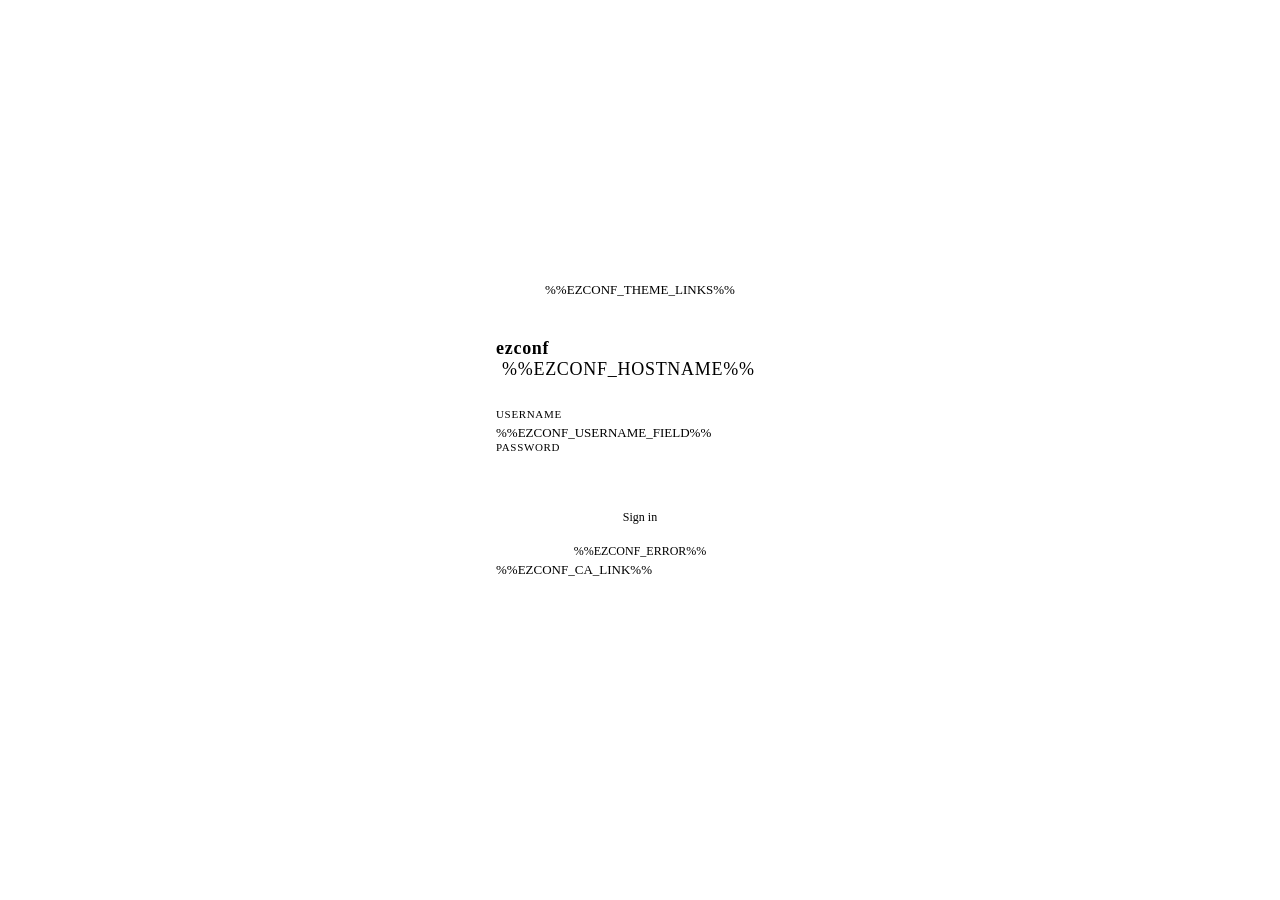
==== commit 534aeb5f: "Host name in the tab title, on the login page and in the installed app's name: ezconf (hostname)" ====
--- a/webroot/login.html
+++ b/webroot/login.html
@@ -3,7 +3,7 @@
 <head>
 <meta charset="utf-8">
 <meta name="viewport" content="width=device-width,initial-scale=1">
-<title>ezconf — login</title>
+<title>ezconf (%%EZCONF_HOSTNAME%%) — login</title>
 <!-- favicon.svg/manifest.json are written into WEBROOT at build time -- see index.html's own
      comment on this. manifest.json is linked here too, not just index.html: a user who tries
      "Install page as app" while still on the login page (before authenticating) hits the exact
@@ -25,6 +25,7 @@
     padding: 40px 36px; width: 100%; max-width: 360px;
   }
   .login-card h1 { font-size: 18px; font-weight: 700; margin-bottom: 28px; color: var(--section-title-color); letter-spacing: .04em; }
+  .login-card h1 .login-host { font-weight: 400; color: var(--text2); margin-left: 6px; }
   .login-card label { display: block; font-size: 11px; color: var(--text2); text-transform: uppercase; letter-spacing: .06em; margin-bottom: 5px; }
   .login-card input {
     display: block; margin-bottom: 16px; padding: 8px 11px;
@@ -44,6 +45,12 @@
     -webkit-text-fill-color: var(--text);
     caret-color: var(--text);
     filter: none;
+    /* The shadow alone still left a thin pale ring: at the rounded edge the browser's fill and
+       the shadow on top of it are both anti-aliased, and the fill shows through that last
+       fraction of a pixel. A transition this long means the browser's fill never actually
+       arrives -- the field keeps the background it already had -- so there is nothing
+       underneath to show through. */
+    transition: background-color 600000s 0s, color 600000s 0s;
   }
   /* The username picker (allowed_users) -- deliberately not a native <datalist>, and deliberately
      not opened by focusing or typing in the field either. Both were tried and both collided with
@@ -75,7 +82,7 @@
 </head>
 <body>
 <div class="login-card">
-  <h1>ezconf</h1>
+  <h1>ezconf <span class="login-host">%%EZCONF_HOSTNAME%%</span></h1>
   <form method="post" action="/login">
     <label for="u">Username</label>
     %%EZCONF_USERNAME_FIELD%%
--- a/webroot/style.css
+++ b/webroot/style.css
@@ -684,6 +684,9 @@
 .theme-swatch-dark  { background: #0a0a0a; border-color: #444444; }
 .theme-swatch-osx-light { background: #ececec; border-color: #8e8e93; }
 .theme-swatch-gruvbox { background: #282828; border-color: #d79921; }
+/* Half dark, half light: the automatic one. The plain colour underneath is what it's sorted by
+   (see _applyInitialTheme()), which puts it between the dark themes and the light one. */
+.theme-swatch-osx { background: #858585 linear-gradient(90deg, #1e1e1e 50%, #ececec 50%); border-color: #8e8e93; }
 .theme-swatch-osx-dark { background: #1e1e1e; border-color: #8e8e93; }
 .theme-swatch-custom { background: #808080; border-color: #b0b0b0; } /* a user theme: overridden inline from its own colours */
 
@@ -801,13 +804,18 @@
   border-radius: var(--radius); box-shadow: 0 4px 16px var(--shadow);
   padding: 6px 10px; font-family: var(--font); font-size: 12px; color: var(--text); outline: none;
 }
-/* Coloured like the documentation popup over an option (.tooltip): the same surface, and a
-   result's value in the colour that popup shows a default/example value in (.tt-val). */
+/* The popup's surface (.tooltip), and inside it each result in the colours the same thing has
+   in the editor: the option's path like an option name, its value like a value -- plain text,
+   green for a Nix expression, the accent for a list of packages, dimmed when disabled. */
 .search-results-list {
   top: calc(100% + 2px); width: 380px; border-radius: var(--radius);
   background: var(--popup-bg); box-shadow: 0 4px 16px var(--shadow);
 }
-.search-results-list .ac-desc { color: var(--green); }
+.search-results-list .ac-name { color: var(--text2); }
+.search-results-list .ac-desc { color: var(--text); }
+.search-results-list .ac-desc.is-expr { color: var(--green); }
+.search-results-list .ac-desc.is-pkgs { color: var(--accent); }
+.search-results-list .ac-desc.is-off  { opacity: 0.45; }
 /* The "No matches" / "N+ matches, refine" rows aren't results -- no hover highlight, no pointer. */
 .search-info-row { color: var(--text2); cursor: default; }
 .search-info-row:hover { background: transparent; }
